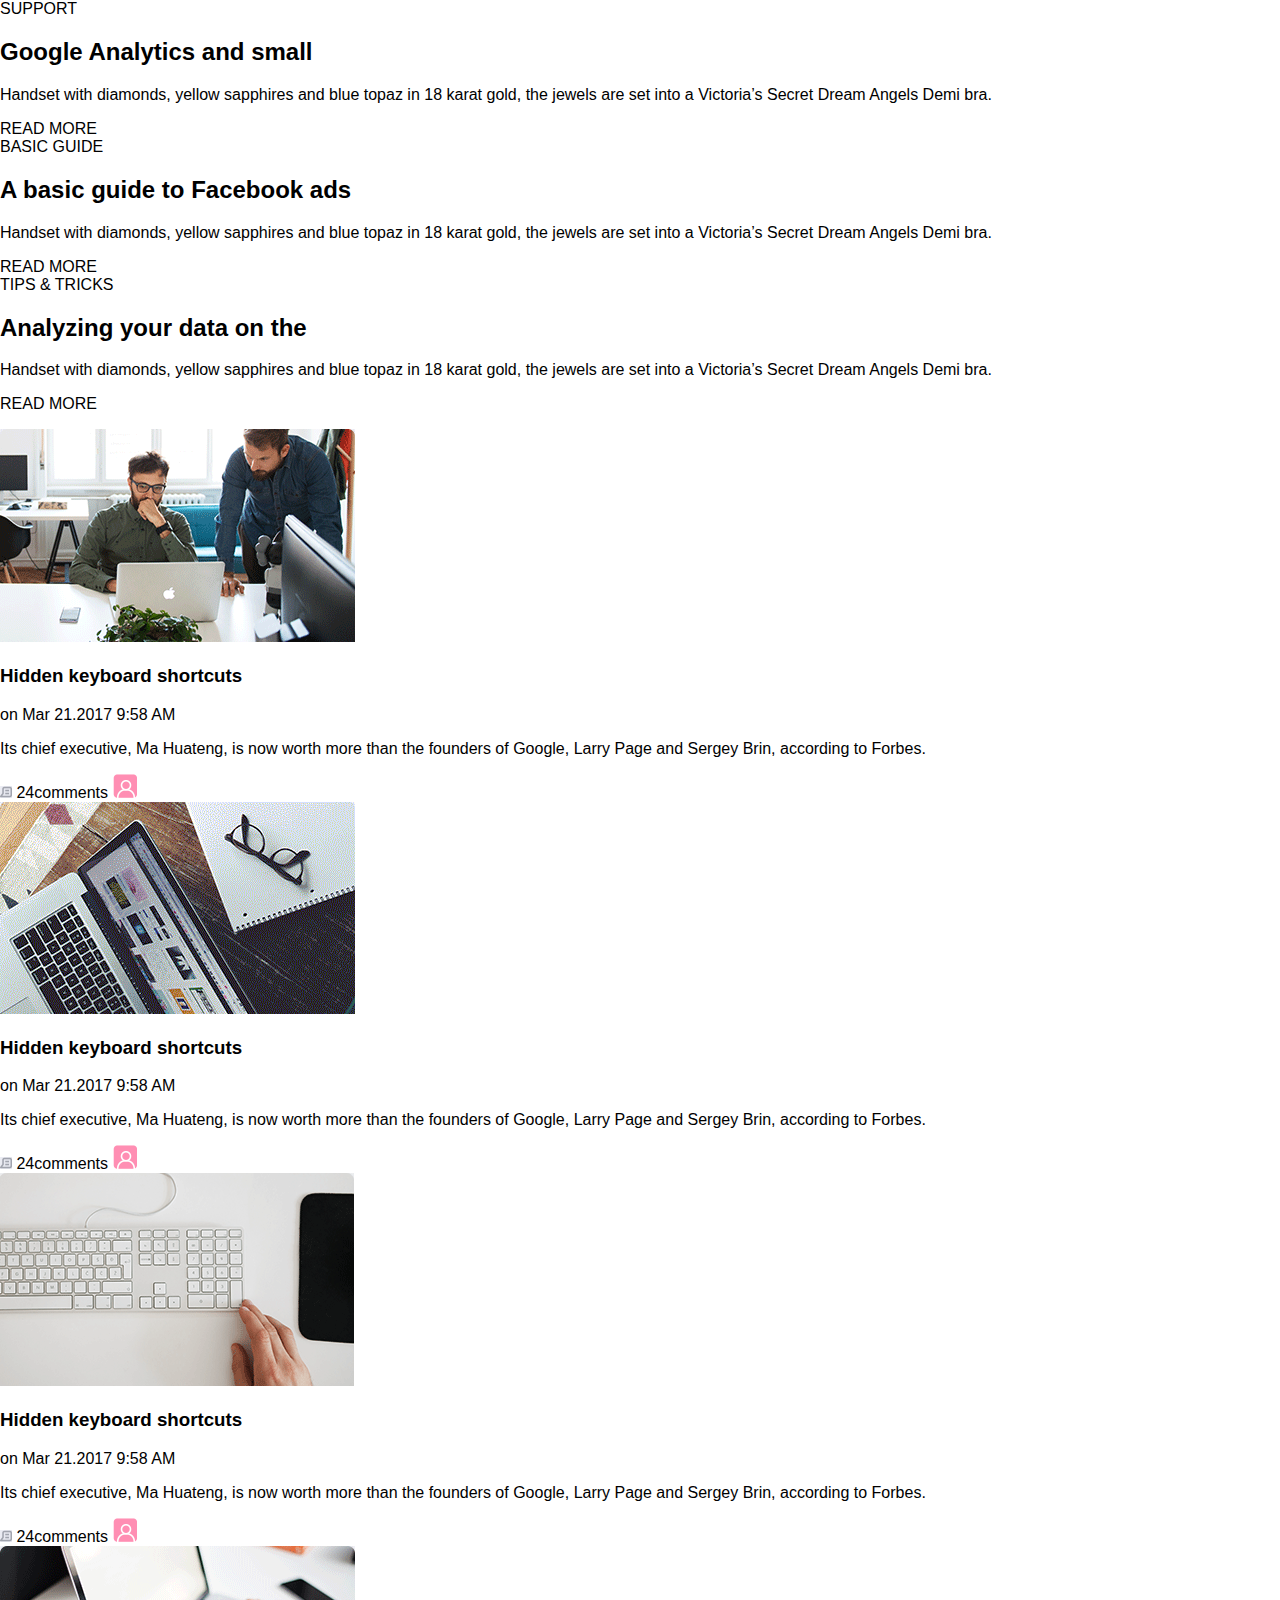
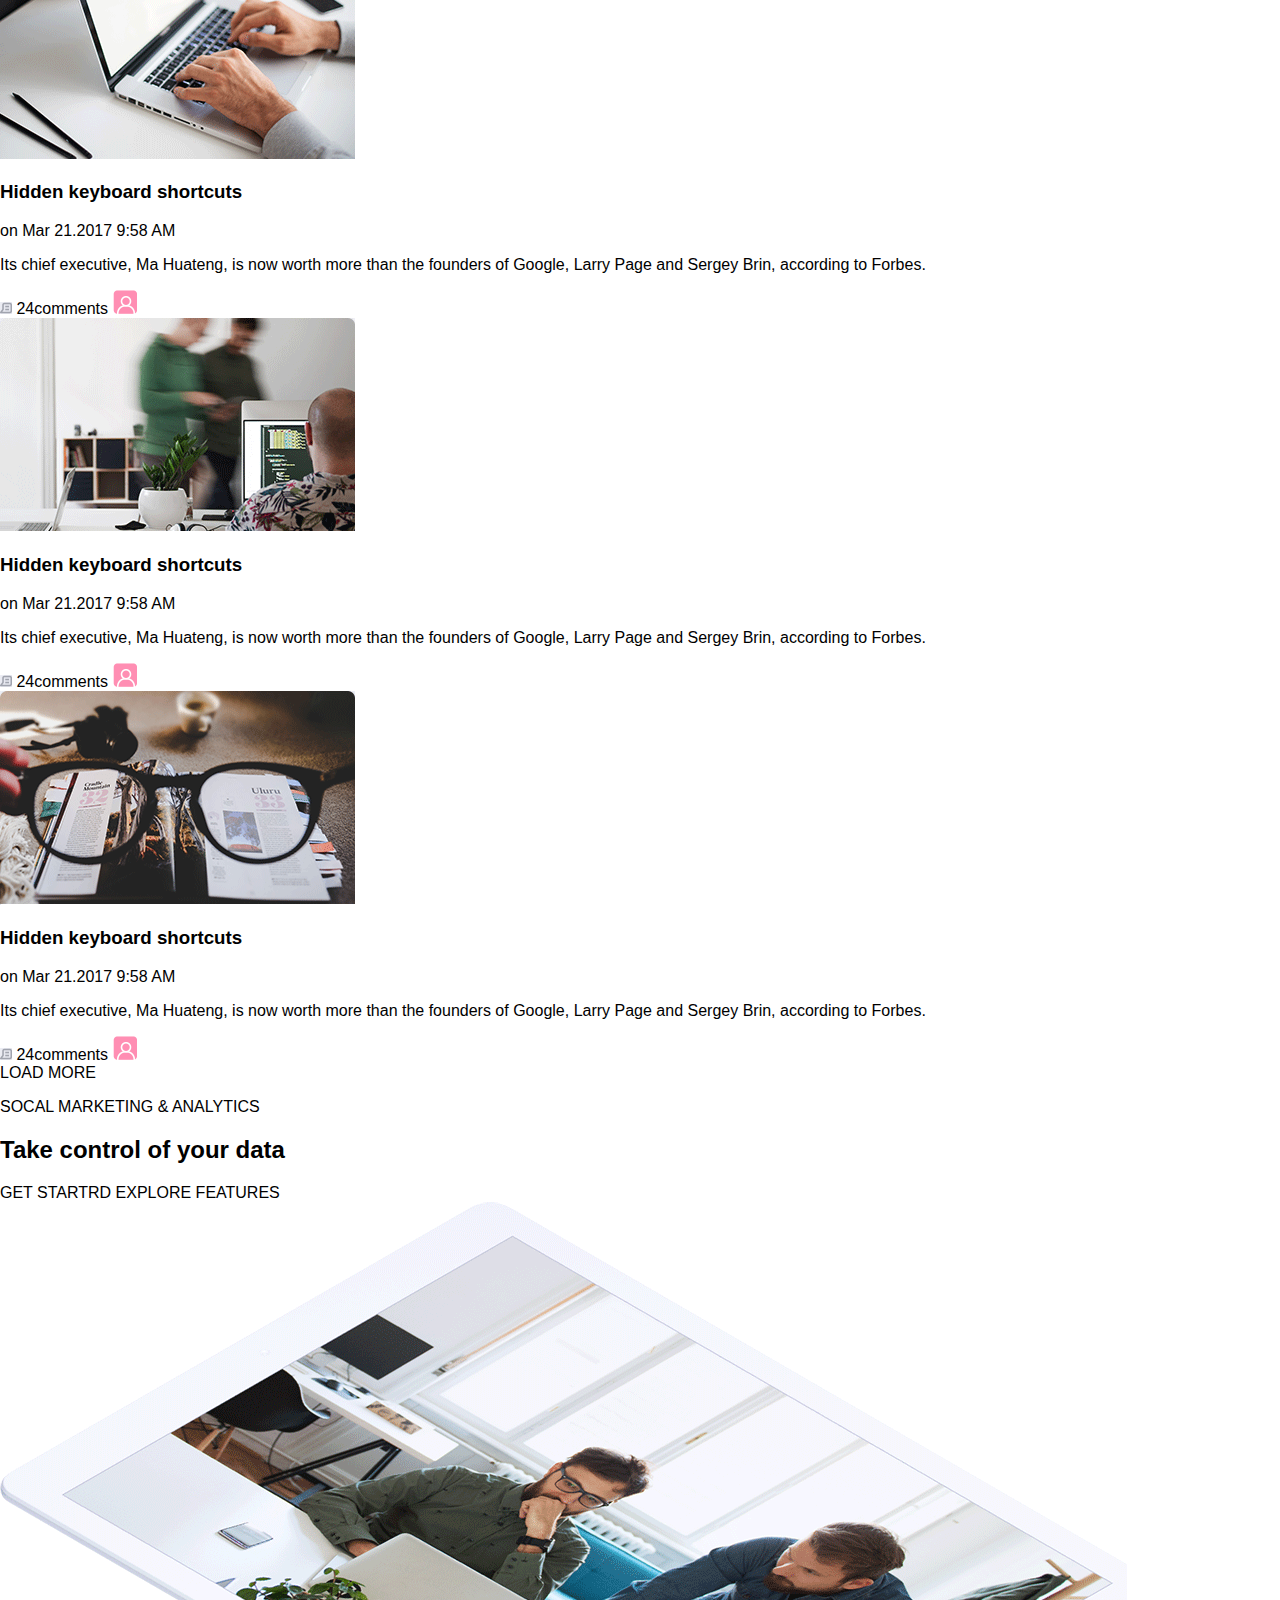
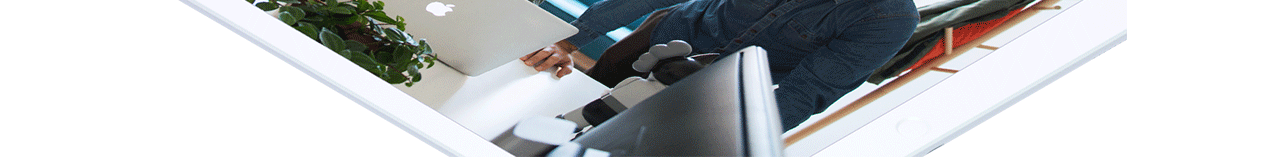
==== articels/index.html @ e7e97cd7 "完成articels静态页面" ====
<!DOCTYPE html>
<html lang="en">

<head>
    <meta charset="UTF-8">
    <meta name="viewport" content="width=device-width, initial-scale=1.0">
    <meta http-equiv="X-UA-Compatible" content="ie=edge">
    <title>Document</title>
    <link rel="stylesheet" href="../core/lib/normalize.css">
    <link rel="stylesheet/less" href="./index.less">
    <link rel="stylesheet/less" href="../core/style.less">
    <script src="../core/lib/less.min.js"></script>
    <script src="../core/lib/jquery-2.1.4.min.js"></script>
    <script src="../core/lib/underscore-min.js"></script>
    <script src="../core/lib/fun.js"></script>
    <script src="../core/lib/storingUser.js"></script>
    <script src="./index.js"></script>
</head>

<body>
<!-- 头部 -->
<header id="header"></header>
<!-- 轮播图 -->
<div class="slider">
    <div class="slider_content">
        <div class="part part1">
            <!-- 背景图片 -->
            <div class="part_text"><span>SUPPORT</span>
                <h2>Google Analytics and small</h2>
                <p>Handset with diamonds, yellow sapphires and blue topaz in 18 karat gold, the jewels are set into
                    a Victoria’s
                    Secret Dream Angels Demi bra.</p>
                <span>READ MORE</span></div>
        </div>
        <div class="part part2">
            <div class="part_text"><span>BASIC GUIDE</span>
                <h2>A basic guide to Facebook ads</h2>
                <p>Handset with diamonds, yellow sapphires and blue topaz in 18 karat gold, the jewels are set into
                    a Victoria’s
                    Secret Dream Angels Demi bra.</p>
                <span>READ MORE</span></div>
        </div>
        <div class="part part3">
            <div class="part_text"><span>TIPS & TRICKS</span>
                <h2>Analyzing your data on the</h2>
                <p>Handset with diamonds, yellow sapphires and blue topaz in 18 karat gold, the jewels are set into
                    a Victoria’s
                    Secret Dream Angels Demi bra.</p>
                <span>READ MORE</span></div>
        </div>
    </div>
    <div class="slider_controls">
        <ul>
            <li class="active"></li>
            <li></li>
            <li></li>
            <li></li>
        </ul>
    </div>
</div>
<!--内容-->
<div class="content">
    <!--案例-->
    <div class="case">
        <!--方案-->
        <div class="plan">
            <img src="images/content%20(6).png" alt="">
            <div class="plan_text"><h3>Hidden keyboard shortcuts</h3>
                <span>on Mar 21.2017 9:58 AM</span>
                <span></span>
                <p>Its chief executive, Ma Huateng, is now worth more than the founders of Google, Larry Page and Sergey
                    Brin, according to Forbes.</p>
                <img src="images/small.png" alt="">
                <span>24comments</span>
                <a href=""><img src="images/share.png" alt=""></a>
            </div>
        </div>

        <div class="plan">
            <img src="images/content%20(1).png" alt="">
            <div class="plan_text"><h3>Hidden keyboard shortcuts</h3>
                <span>on Mar 21.2017 9:58 AM</span>
                <span></span>
                <p>Its chief executive, Ma Huateng, is now worth more than the founders of Google, Larry Page and Sergey
                    Brin, according to Forbes.</p>
                <img src="images/small.png" alt="">
                <span>24comments</span>
                <a href=""><img src="images/share.png" alt=""></a>
            </div>
        </div>
        <div class="plan">
            <img src="images/content%20(2).png" alt="">
            <div class="plan_text"><h3>Hidden keyboard shortcuts</h3>
                <span>on Mar 21.2017 9:58 AM</span>
                <span></span>
                <p>Its chief executive, Ma Huateng, is now worth more than the founders of Google, Larry Page and Sergey
                    Brin, according to Forbes.</p>
                <img src="images/small.png" alt="">
                <span>24comments</span>
                <a href=""><img src="images/share.png" alt=""></a>
            </div>
        </div>
        <div class="plan">
            <img src="images/content%20(3).png" alt="">
            <div class="plan_text"><h3>Hidden keyboard shortcuts</h3>
                <span>on Mar 21.2017 9:58 AM</span>
                <span></span>
                <p>Its chief executive, Ma Huateng, is now worth more than the founders of Google, Larry Page and Sergey
                    Brin, according to Forbes.</p>
                <img src="images/small.png" alt="">
                <span>24comments</span>
                <a href=""><img src="images/share.png" alt=""></a>
            </div>
        </div>

        <div class="plan">
            <img src="images/content%20(4).png" alt="">
            <div class="plan_text"><h3>Hidden keyboard shortcuts</h3>
                <span>on Mar 21.2017 9:58 AM</span>
                <span></span>
                <p>Its chief executive, Ma Huateng, is now worth more than the founders of Google, Larry Page and Sergey
                    Brin, according to Forbes.</p>
                <img src="images/small.png" alt="">
                <span>24comments</span>
                <a href=""><img src="images/share.png" alt=""></a>
            </div>
        </div>
        <div class="plan">
            <img src="images/content%20(5).png" alt="">
            <div class="plan_text"><h3>Hidden keyboard shortcuts</h3>
                <span>on Mar 21.2017 9:58 AM</span>
                <span></span>
                <p>Its chief executive, Ma Huateng, is now worth more than the founders of Google, Larry Page and Sergey
                    Brin, according to Forbes.</p>
                <img src="images/small.png" alt="">
                <span>24comments</span>
                <a href=""><img src="images/share.png" alt=""></a>
            </div>
        </div>

        <a>LOAD MORE</a></div>
    <!--底部内容-->
    <div class="content_bottom">
        <div class="bottom_text"><p>SOCAL MARKETING & ANALYTICS</p>
            <h2>Take control of your data</h2>
            <span>GET STARTRD</span>
            <span>EXPLORE FEATURES</span></div>
        <img src="images/pad.png" alt="">
    </div>
</div>
<!-- 低部 -->
<footer id="footer"></footer>
</body>

</html>
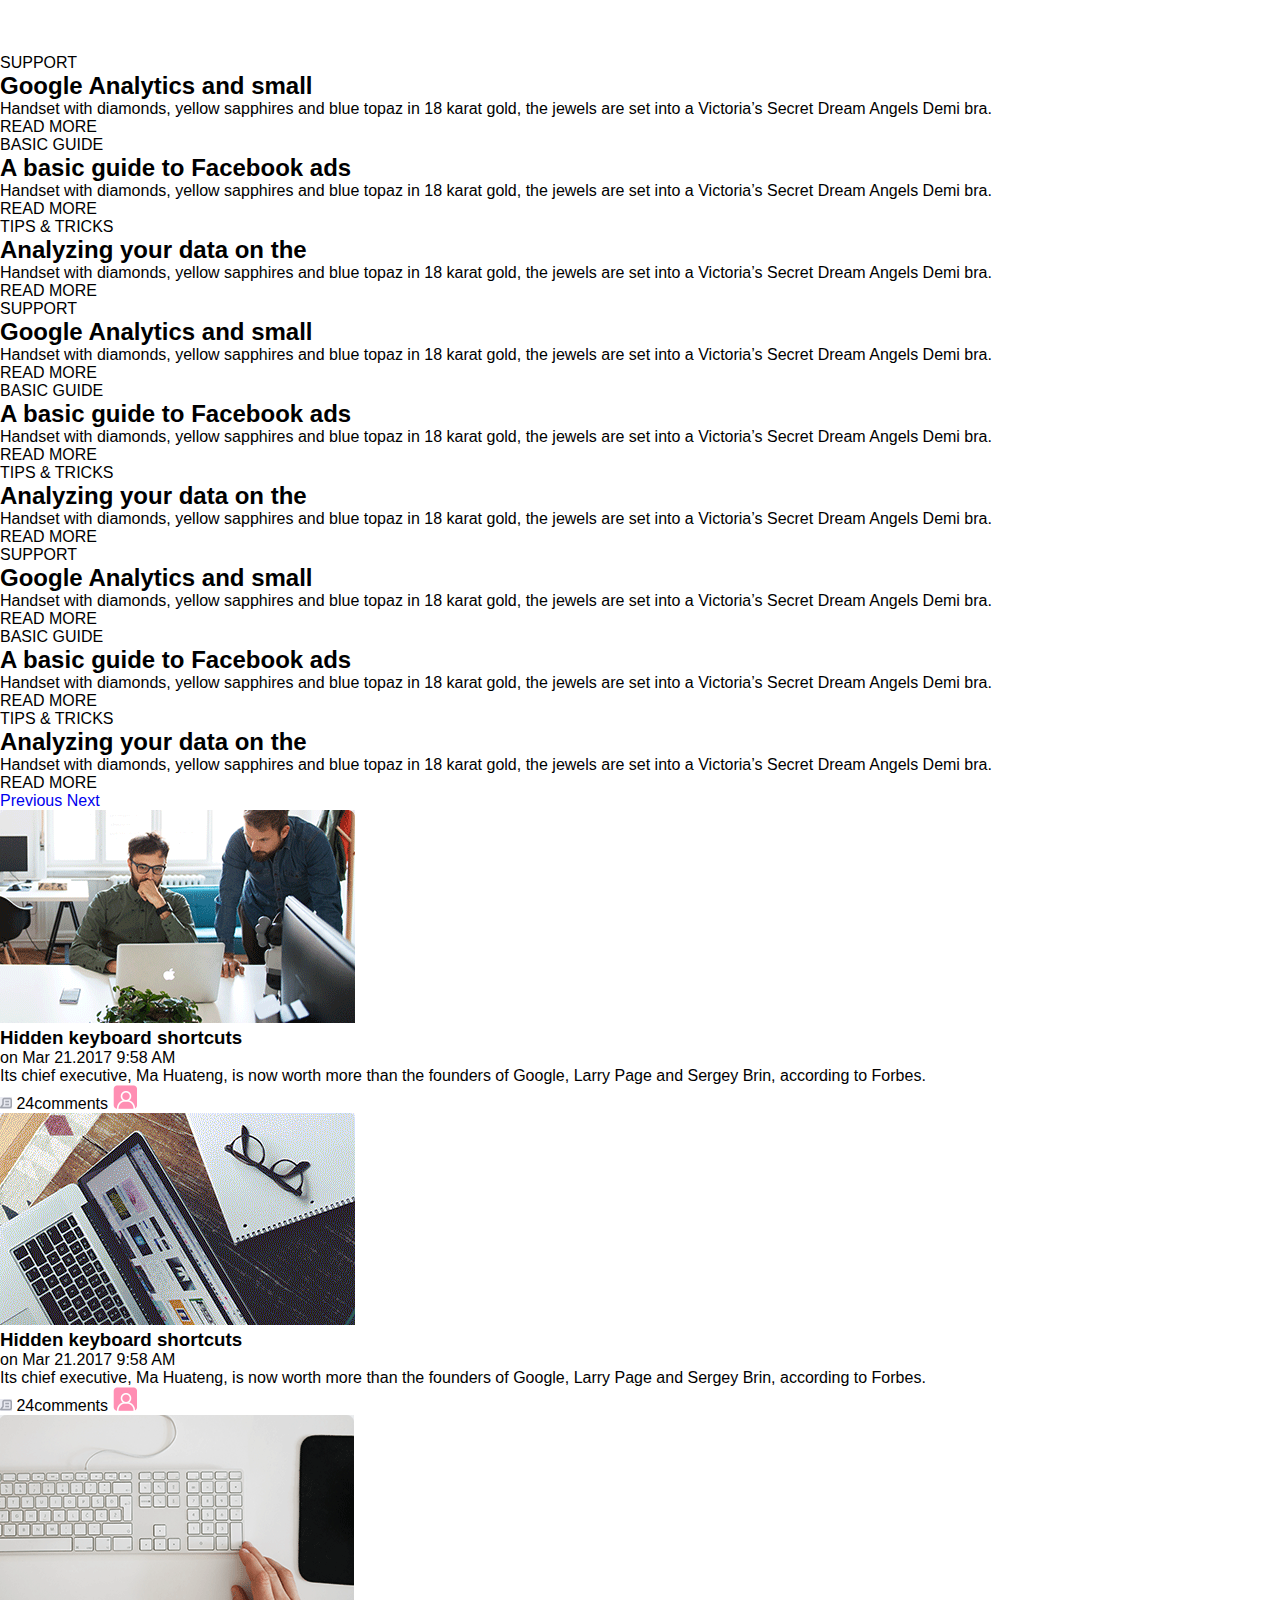
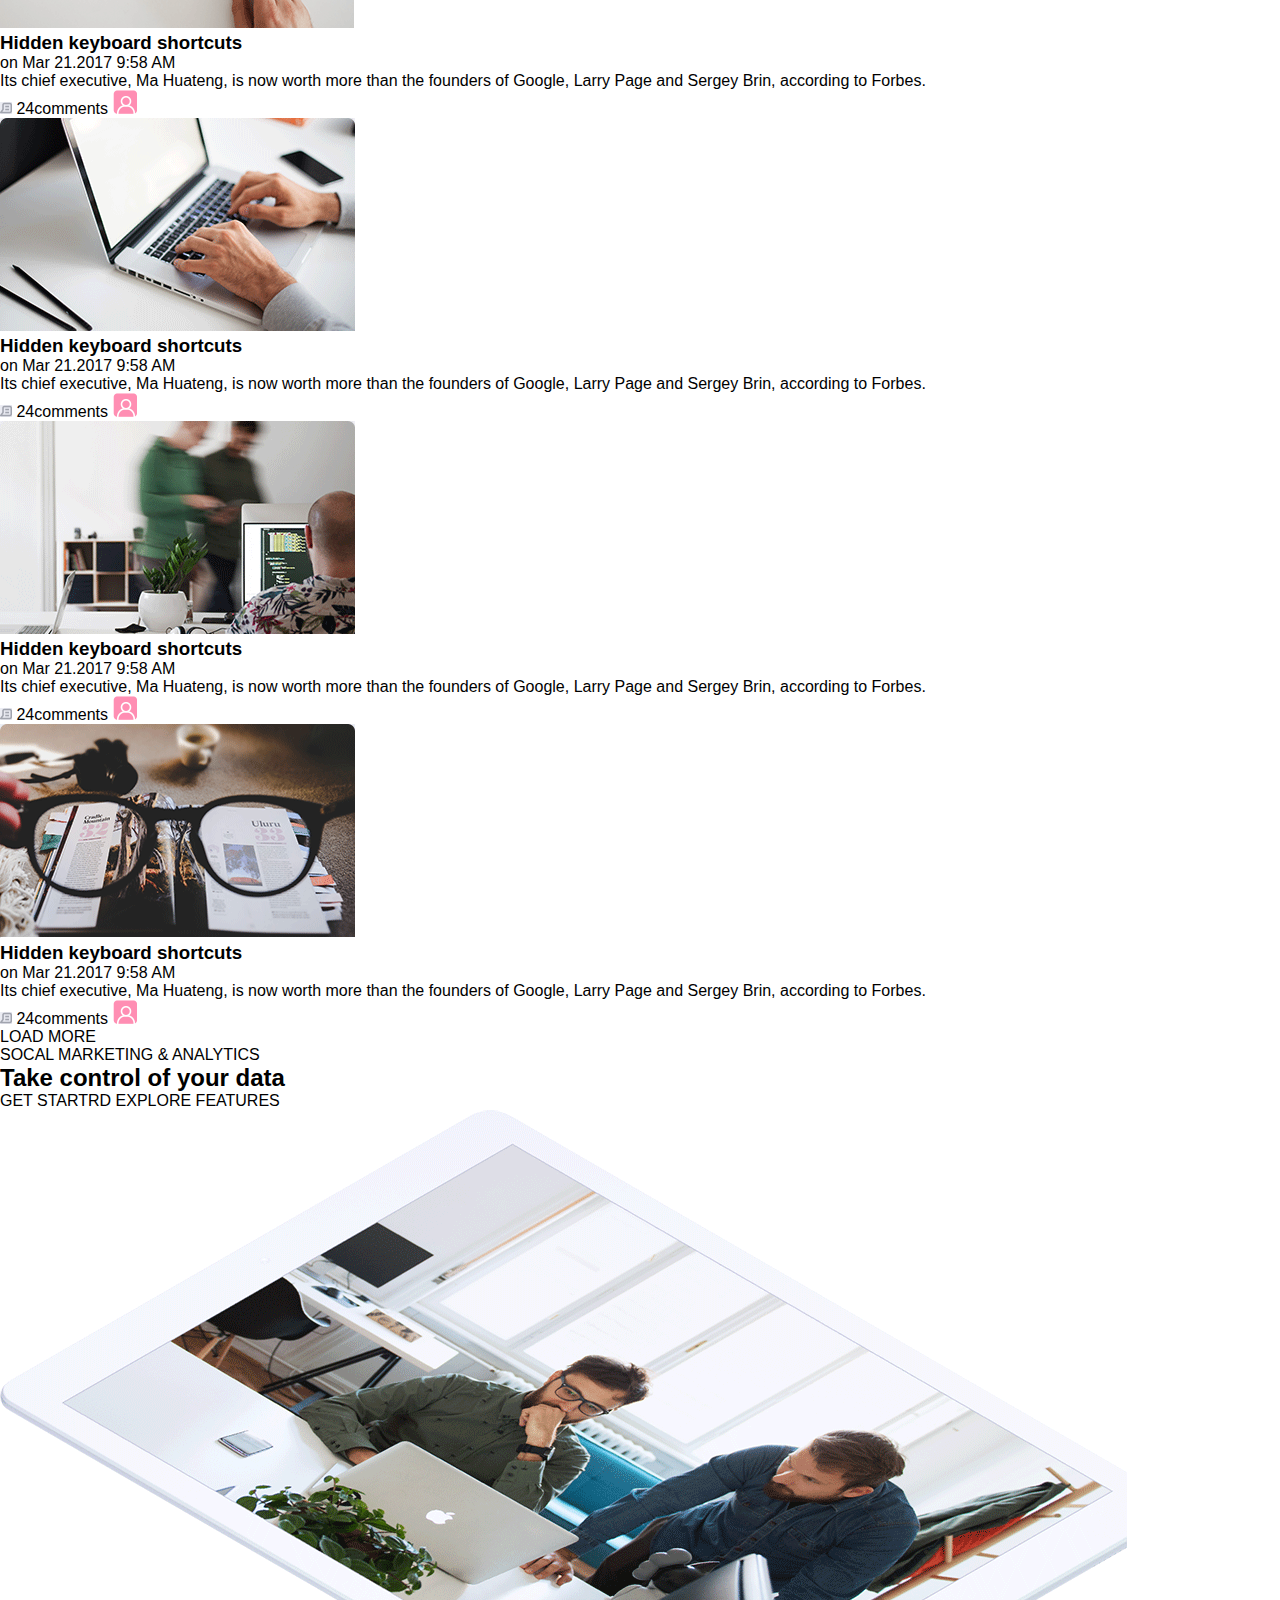
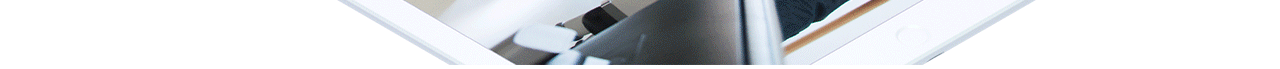
==== commit 364ad121: "添加了动画" ====
--- a/articels/index.html
+++ b/articels/index.html
@@ -5,61 +5,146 @@
     <meta charset="UTF-8">
     <meta name="viewport" content="width=device-width, initial-scale=1.0">
     <meta http-equiv="X-UA-Compatible" content="ie=edge">
-    <title>Document</title>
+    <title>Articels</title>
     <link rel="stylesheet" href="../core/lib/normalize.css">
     <link rel="stylesheet/less" href="./index.less">
     <link rel="stylesheet/less" href="../core/style.less">
+    <link rel="stylesheet" href="../core/lib/bootstrap.min.css">
     <script src="../core/lib/less.min.js"></script>
     <script src="../core/lib/jquery-2.1.4.min.js"></script>
     <script src="../core/lib/underscore-min.js"></script>
     <script src="../core/lib/fun.js"></script>
     <script src="../core/lib/storingUser.js"></script>
+    <script src="../core/lib/bootstrap.min.js"></script>
     <script src="./index.js"></script>
 </head>
 
 <body>
 <!-- 头部 -->
 <header id="header"></header>
-<!-- 轮播图 -->
-<div class="slider">
-    <div class="slider_content">
-        <div class="part part1">
-            <!-- 背景图片 -->
-            <div class="part_text"><span>SUPPORT</span>
-                <h2>Google Analytics and small</h2>
-                <p>Handset with diamonds, yellow sapphires and blue topaz in 18 karat gold, the jewels are set into
-                    a Victoria’s
-                    Secret Dream Angels Demi bra.</p>
-                <span>READ MORE</span></div>
-        </div>
-        <div class="part part2">
-            <div class="part_text"><span>BASIC GUIDE</span>
-                <h2>A basic guide to Facebook ads</h2>
-                <p>Handset with diamonds, yellow sapphires and blue topaz in 18 karat gold, the jewels are set into
-                    a Victoria’s
-                    Secret Dream Angels Demi bra.</p>
-                <span>READ MORE</span></div>
-        </div>
-        <div class="part part3">
-            <div class="part_text"><span>TIPS & TRICKS</span>
-                <h2>Analyzing your data on the</h2>
-                <p>Handset with diamonds, yellow sapphires and blue topaz in 18 karat gold, the jewels are set into
-                    a Victoria’s
-                    Secret Dream Angels Demi bra.</p>
-                <span>READ MORE</span></div>
-        </div>
-    </div>
-    <div class="slider_controls">
-        <ul>
-            <li class="active"></li>
-            <li></li>
-            <li></li>
-            <li></li>
-        </ul>
-    </div>
-</div>
+
 <!--内容-->
 <div class="content">
+    <!-- 轮播图 -->
+    <div id="carousel-example-generic" class="carousel slide" data-ride="carousel">
+        <!-- Indicators -->
+        <ol class="carousel-indicators">
+            <li data-target="#carousel-example-generic" data-slide-to="0" class="active"></li>
+            <li data-target="#carousel-example-generic" data-slide-to="1"></li>
+            <li data-target="#carousel-example-generic" data-slide-to="2"></li>
+        </ol>
+
+        <!-- Wrapper for slides -->
+        <div class="carousel-inner slider" role="listbox">
+            <div class="item slider_page active">
+                <div class="carousel-caption clearBt">
+                    <div class="part part1">
+                        <!-- 背景图片 -->
+                        <div class="part_text"><span>SUPPORT</span>
+                            <h2>Google Analytics and small</h2>
+                            <p>Handset with diamonds, yellow sapphires and blue topaz in 18 karat gold, the jewels are set
+                                into
+                                a Victoria’s
+                                Secret Dream Angels Demi bra.</p>
+                            <span>READ MORE</span></div>
+                    </div>
+                    <div class="part part2">
+                        <div class="part_text"><span>BASIC GUIDE</span>
+                            <h2>A basic guide to Facebook ads</h2>
+                            <p>Handset with diamonds, yellow sapphires and blue topaz in 18 karat gold, the jewels are set
+                                into
+                                a Victoria’s
+                                Secret Dream Angels Demi bra.</p>
+                            <span>READ MORE</span></div>
+                    </div>
+                    <div class="part part3">
+                        <div class="part_text"><span>TIPS & TRICKS</span>
+                            <h2>Analyzing your data on the</h2>
+                            <p>Handset with diamonds, yellow sapphires and blue topaz in 18 karat gold, the jewels are set
+                                into
+                                a Victoria’s
+                                Secret Dream Angels Demi bra.</p>
+                            <span>READ MORE</span></div>
+                    </div>
+                </div>
+            </div>
+            <div class="item slider_page">
+                <div class="carousel-caption clearBt">
+                    <div class="part part1">
+                        <!-- 背景图片 -->
+                        <div class="part_text"><span>SUPPORT</span>
+                            <h2>Google Analytics and small</h2>
+                            <p>Handset with diamonds, yellow sapphires and blue topaz in 18 karat gold, the jewels are set
+                                into
+                                a Victoria’s
+                                Secret Dream Angels Demi bra.</p>
+                            <span>READ MORE</span></div>
+                    </div>
+                    <div class="part part2">
+                        <div class="part_text"><span>BASIC GUIDE</span>
+                            <h2>A basic guide to Facebook ads</h2>
+                            <p>Handset with diamonds, yellow sapphires and blue topaz in 18 karat gold, the jewels are set
+                                into
+                                a Victoria’s
+                                Secret Dream Angels Demi bra.</p>
+                            <span>READ MORE</span></div>
+                    </div>
+                    <div class="part part3">
+                        <div class="part_text"><span>TIPS & TRICKS</span>
+                            <h2>Analyzing your data on the</h2>
+                            <p>Handset with diamonds, yellow sapphires and blue topaz in 18 karat gold, the jewels are set
+                                into
+                                a Victoria’s
+                                Secret Dream Angels Demi bra.</p>
+                            <span>READ MORE</span></div>
+                    </div>
+                </div>
+            </div>
+            <div class="item slider_page">
+                <div class="carousel-caption clearBt">
+                    <div class="part part1">
+                        <!-- 背景图片 -->
+                        <div class="part_text"><span>SUPPORT</span>
+                            <h2>Google Analytics and small</h2>
+                            <p>Handset with diamonds, yellow sapphires and blue topaz in 18 karat gold, the jewels are set
+                                into
+                                a Victoria’s
+                                Secret Dream Angels Demi bra.</p>
+                            <span>READ MORE</span></div>
+                    </div>
+                    <div class="part part2">
+                        <div class="part_text"><span>BASIC GUIDE</span>
+                            <h2>A basic guide to Facebook ads</h2>
+                            <p>Handset with diamonds, yellow sapphires and blue topaz in 18 karat gold, the jewels are set
+                                into
+                                a Victoria’s
+                                Secret Dream Angels Demi bra.</p>
+                            <span>READ MORE</span></div>
+                    </div>
+                    <div class="part part3">
+                        <div class="part_text"><span>TIPS & TRICKS</span>
+                            <h2>Analyzing your data on the</h2>
+                            <p>Handset with diamonds, yellow sapphires and blue topaz in 18 karat gold, the jewels are set
+                                into
+                                a Victoria’s
+                                Secret Dream Angels Demi bra.</p>
+                            <span>READ MORE</span></div>
+                    </div>
+                </div>
+            </div>
+        </div>
+
+        <!-- Controls -->
+        <a class="left carousel-control  slider_dir" href="#carousel-example-generic" role="button" data-slide="prev">
+            <span class="glyphicon glyphicon-chevron-left" aria-hidden="true"></span>
+            <span class="sr-only">Previous</span>
+        </a>
+        <a class="right carousel-control  slider_dir" href="#carousel-example-generic" role="button" data-slide="next">
+            <span class="glyphicon glyphicon-chevron-right" aria-hidden="true"></span>
+            <span class="sr-only">Next</span>
+        </a>
+    </div>
+
     <!--案例-->
     <div class="case">
         <!--方案-->
@@ -68,8 +153,7 @@
             <div class="plan_text"><h3>Hidden keyboard shortcuts</h3>
                 <span>on Mar 21.2017 9:58 AM</span>
                 <span></span>
-                <p>Its chief executive, Ma Huateng, is now worth more than the founders of Google, Larry Page and Sergey
-                    Brin, according to Forbes.</p>
+                <p>Its chief executive, Ma Huateng, is now worth more than the founders of Google, Larry Page and Sergey Brin, according to Forbes.</p>
                 <img src="images/small.png" alt="">
                 <span>24comments</span>
                 <a href=""><img src="images/share.png" alt=""></a>
@@ -81,8 +165,7 @@
             <div class="plan_text"><h3>Hidden keyboard shortcuts</h3>
                 <span>on Mar 21.2017 9:58 AM</span>
                 <span></span>
-                <p>Its chief executive, Ma Huateng, is now worth more than the founders of Google, Larry Page and Sergey
-                    Brin, according to Forbes.</p>
+                <p>Its chief executive, Ma Huateng, is now worth more than the founders of Google, Larry Page and Sergey Brin, according to Forbes.</p>
                 <img src="images/small.png" alt="">
                 <span>24comments</span>
                 <a href=""><img src="images/share.png" alt=""></a>
@@ -93,8 +176,7 @@
             <div class="plan_text"><h3>Hidden keyboard shortcuts</h3>
                 <span>on Mar 21.2017 9:58 AM</span>
                 <span></span>
-                <p>Its chief executive, Ma Huateng, is now worth more than the founders of Google, Larry Page and Sergey
-                    Brin, according to Forbes.</p>
+                <p>Its chief executive, Ma Huateng, is now worth more than the founders of Google, Larry Page and Sergey Brin, according to Forbes.</p>
                 <img src="images/small.png" alt="">
                 <span>24comments</span>
                 <a href=""><img src="images/share.png" alt=""></a>
@@ -105,8 +187,7 @@
             <div class="plan_text"><h3>Hidden keyboard shortcuts</h3>
                 <span>on Mar 21.2017 9:58 AM</span>
                 <span></span>
-                <p>Its chief executive, Ma Huateng, is now worth more than the founders of Google, Larry Page and Sergey
-                    Brin, according to Forbes.</p>
+                <p>Its chief executive, Ma Huateng, is now worth more than the founders of Google, Larry Page and Sergey Brin, according to Forbes.</p>
                 <img src="images/small.png" alt="">
                 <span>24comments</span>
                 <a href=""><img src="images/share.png" alt=""></a>
@@ -118,8 +199,7 @@
             <div class="plan_text"><h3>Hidden keyboard shortcuts</h3>
                 <span>on Mar 21.2017 9:58 AM</span>
                 <span></span>
-                <p>Its chief executive, Ma Huateng, is now worth more than the founders of Google, Larry Page and Sergey
-                    Brin, according to Forbes.</p>
+                <p>Its chief executive, Ma Huateng, is now worth more than the founders of Google, Larry Page and Sergey Brin, according to Forbes.</p>
                 <img src="images/small.png" alt="">
                 <span>24comments</span>
                 <a href=""><img src="images/share.png" alt=""></a>
@@ -130,8 +210,7 @@
             <div class="plan_text"><h3>Hidden keyboard shortcuts</h3>
                 <span>on Mar 21.2017 9:58 AM</span>
                 <span></span>
-                <p>Its chief executive, Ma Huateng, is now worth more than the founders of Google, Larry Page and Sergey
-                    Brin, according to Forbes.</p>
+                <p>Its chief executive, Ma Huateng, is now worth more than the founders of Google, Larry Page and Sergey Brin, according to Forbes.</p>
                 <img src="images/small.png" alt="">
                 <span>24comments</span>
                 <a href=""><img src="images/share.png" alt=""></a>
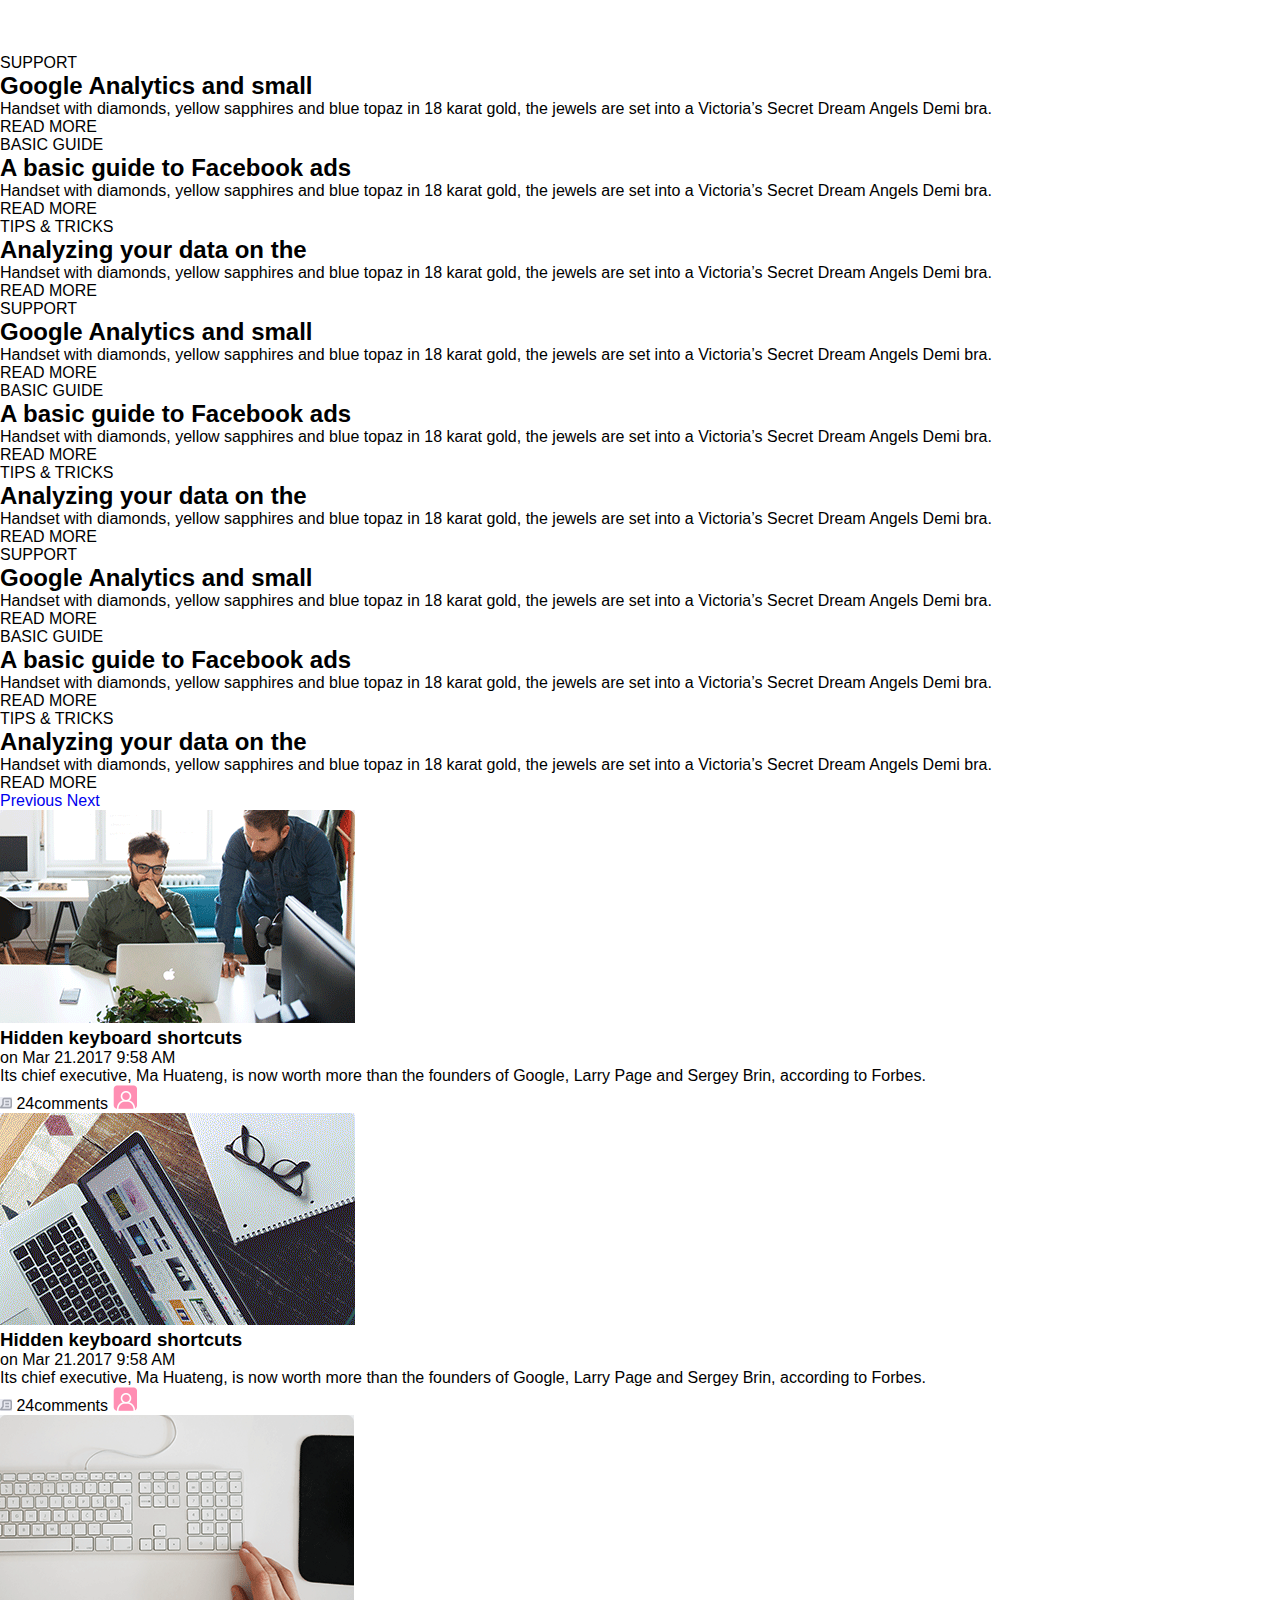
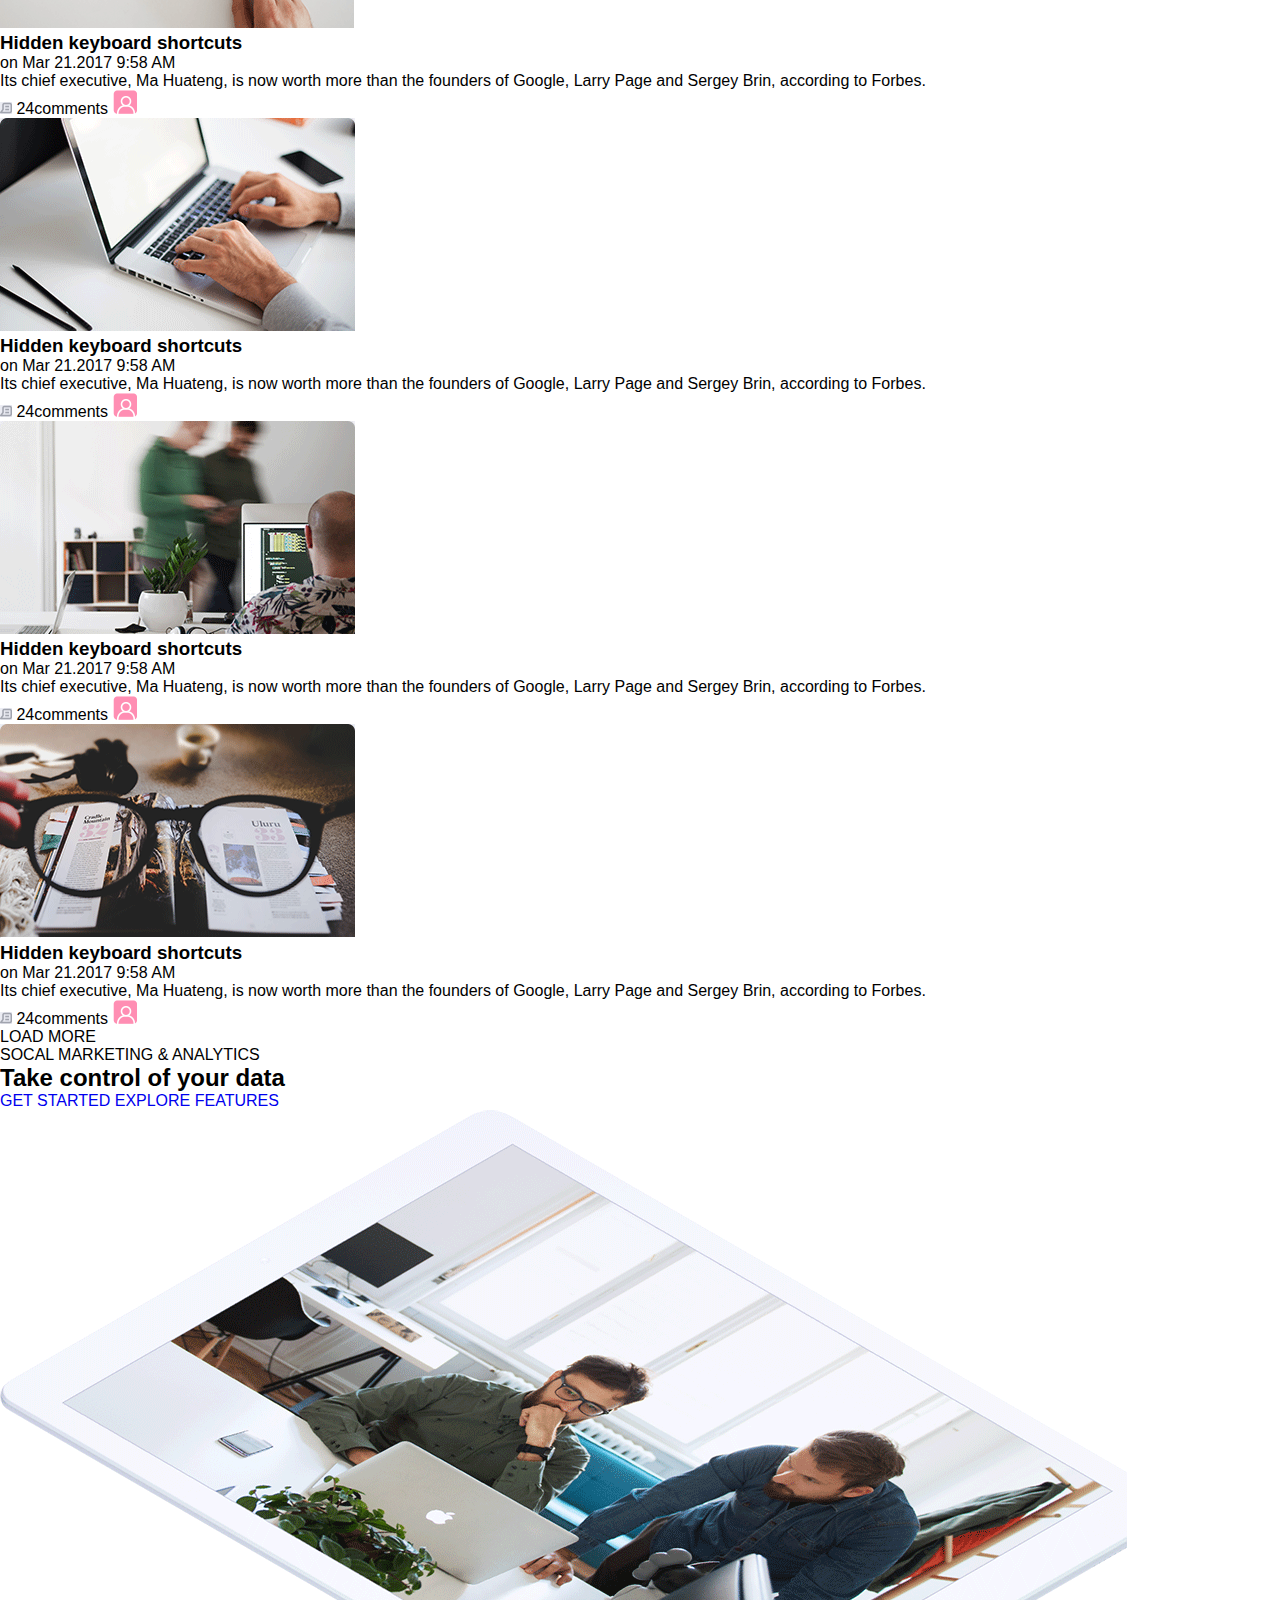
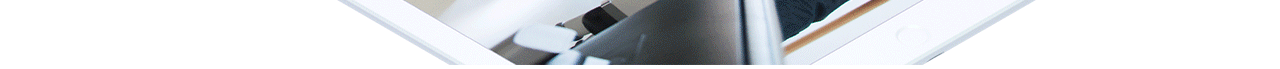
==== commit e3d5fabf: "实现部分页面跳转&get页面" ====
--- a/articels/index.html
+++ b/articels/index.html
@@ -42,7 +42,8 @@
                         <!-- 背景图片 -->
                         <div class="part_text"><span>SUPPORT</span>
                             <h2>Google Analytics and small</h2>
-                            <p>Handset with diamonds, yellow sapphires and blue topaz in 18 karat gold, the jewels are set
+                            <p>Handset with diamonds, yellow sapphires and blue topaz in 18 karat gold, the jewels are
+                                set
                                 into
                                 a Victoria’s
                                 Secret Dream Angels Demi bra.</p>
@@ -51,7 +52,8 @@
                     <div class="part part2">
                         <div class="part_text"><span>BASIC GUIDE</span>
                             <h2>A basic guide to Facebook ads</h2>
-                            <p>Handset with diamonds, yellow sapphires and blue topaz in 18 karat gold, the jewels are set
+                            <p>Handset with diamonds, yellow sapphires and blue topaz in 18 karat gold, the jewels are
+                                set
                                 into
                                 a Victoria’s
                                 Secret Dream Angels Demi bra.</p>
@@ -60,7 +62,8 @@
                     <div class="part part3">
                         <div class="part_text"><span>TIPS & TRICKS</span>
                             <h2>Analyzing your data on the</h2>
-                            <p>Handset with diamonds, yellow sapphires and blue topaz in 18 karat gold, the jewels are set
+                            <p>Handset with diamonds, yellow sapphires and blue topaz in 18 karat gold, the jewels are
+                                set
                                 into
                                 a Victoria’s
                                 Secret Dream Angels Demi bra.</p>
@@ -74,7 +77,8 @@
                         <!-- 背景图片 -->
                         <div class="part_text"><span>SUPPORT</span>
                             <h2>Google Analytics and small</h2>
-                            <p>Handset with diamonds, yellow sapphires and blue topaz in 18 karat gold, the jewels are set
+                            <p>Handset with diamonds, yellow sapphires and blue topaz in 18 karat gold, the jewels are
+                                set
                                 into
                                 a Victoria’s
                                 Secret Dream Angels Demi bra.</p>
@@ -83,7 +87,8 @@
                     <div class="part part2">
                         <div class="part_text"><span>BASIC GUIDE</span>
                             <h2>A basic guide to Facebook ads</h2>
-                            <p>Handset with diamonds, yellow sapphires and blue topaz in 18 karat gold, the jewels are set
+                            <p>Handset with diamonds, yellow sapphires and blue topaz in 18 karat gold, the jewels are
+                                set
                                 into
                                 a Victoria’s
                                 Secret Dream Angels Demi bra.</p>
@@ -92,7 +97,8 @@
                     <div class="part part3">
                         <div class="part_text"><span>TIPS & TRICKS</span>
                             <h2>Analyzing your data on the</h2>
-                            <p>Handset with diamonds, yellow sapphires and blue topaz in 18 karat gold, the jewels are set
+                            <p>Handset with diamonds, yellow sapphires and blue topaz in 18 karat gold, the jewels are
+                                set
                                 into
                                 a Victoria’s
                                 Secret Dream Angels Demi bra.</p>
@@ -106,7 +112,8 @@
                         <!-- 背景图片 -->
                         <div class="part_text"><span>SUPPORT</span>
                             <h2>Google Analytics and small</h2>
-                            <p>Handset with diamonds, yellow sapphires and blue topaz in 18 karat gold, the jewels are set
+                            <p>Handset with diamonds, yellow sapphires and blue topaz in 18 karat gold, the jewels are
+                                set
                                 into
                                 a Victoria’s
                                 Secret Dream Angels Demi bra.</p>
@@ -115,7 +122,8 @@
                     <div class="part part2">
                         <div class="part_text"><span>BASIC GUIDE</span>
                             <h2>A basic guide to Facebook ads</h2>
-                            <p>Handset with diamonds, yellow sapphires and blue topaz in 18 karat gold, the jewels are set
+                            <p>Handset with diamonds, yellow sapphires and blue topaz in 18 karat gold, the jewels are
+                                set
                                 into
                                 a Victoria’s
                                 Secret Dream Angels Demi bra.</p>
@@ -124,7 +132,8 @@
                     <div class="part part3">
                         <div class="part_text"><span>TIPS & TRICKS</span>
                             <h2>Analyzing your data on the</h2>
-                            <p>Handset with diamonds, yellow sapphires and blue topaz in 18 karat gold, the jewels are set
+                            <p>Handset with diamonds, yellow sapphires and blue topaz in 18 karat gold, the jewels are
+                                set
                                 into
                                 a Victoria’s
                                 Secret Dream Angels Demi bra.</p>
@@ -148,82 +157,91 @@
     <!--案例-->
     <div class="case">
         <!--方案-->
-        <div class="plan">
-            <img src="images/content%20(6).png" alt="">
-            <div class="plan_text"><h3>Hidden keyboard shortcuts</h3>
-                <span>on Mar 21.2017 9:58 AM</span>
-                <span></span>
-                <p>Its chief executive, Ma Huateng, is now worth more than the founders of Google, Larry Page and Sergey Brin, according to Forbes.</p>
-                <img src="images/small.png" alt="">
-                <span>24comments</span>
-                <a href=""><img src="images/share.png" alt=""></a>
+        <div class="case_data">
+            <div class="plan">
+                <img src="images/content%20(6).png" alt="">
+                <div class="plan_text"><h3>Hidden keyboard shortcuts</h3>
+                    <span>on Mar 21.2017 9:58 AM</span>
+                    <span></span>
+                    <p>Its chief executive, Ma Huateng, is now worth more than the founders of Google, Larry Page and
+                        Sergey Brin, according to Forbes.</p>
+                    <img src="images/small.png" alt="">
+                    <span>24comments</span>
+                    <a href=""><img src="images/share.png" alt=""></a>
+                </div>
+            </div>
+
+            <div class="plan">
+                <img src="images/content%20(1).png" alt="">
+                <div class="plan_text"><h3>Hidden keyboard shortcuts</h3>
+                    <span>on Mar 21.2017 9:58 AM</span>
+                    <span></span>
+                    <p>Its chief executive, Ma Huateng, is now worth more than the founders of Google, Larry Page and
+                        Sergey Brin, according to Forbes.</p>
+                    <img src="images/small.png" alt="">
+                    <span>24comments</span>
+                    <a href=""><img src="images/share.png" alt=""></a>
+                </div>
+            </div>
+            <div class="plan">
+                <img src="images/content%20(2).png" alt="">
+                <div class="plan_text"><h3>Hidden keyboard shortcuts</h3>
+                    <span>on Mar 21.2017 9:58 AM</span>
+                    <span></span>
+                    <p>Its chief executive, Ma Huateng, is now worth more than the founders of Google, Larry Page and
+                        Sergey Brin, according to Forbes.</p>
+                    <img src="images/small.png" alt="">
+                    <span>24comments</span>
+                    <a href=""><img src="images/share.png" alt=""></a>
+                </div>
+            </div>
+            <div class="plan">
+                <img src="images/content%20(3).png" alt="">
+                <div class="plan_text"><h3>Hidden keyboard shortcuts</h3>
+                    <span>on Mar 21.2017 9:58 AM</span>
+                    <span></span>
+                    <p>Its chief executive, Ma Huateng, is now worth more than the founders of Google, Larry Page and
+                        Sergey Brin, according to Forbes.</p>
+                    <img src="images/small.png" alt="">
+                    <span>24comments</span>
+                    <a href=""><img src="images/share.png" alt=""></a>
+                </div>
+            </div>
+
+            <div class="plan">
+                <img src="images/content%20(4).png" alt="">
+                <div class="plan_text"><h3>Hidden keyboard shortcuts</h3>
+                    <span>on Mar 21.2017 9:58 AM</span>
+                    <span></span>
+                    <p>Its chief executive, Ma Huateng, is now worth more than the founders of Google, Larry Page and
+                        Sergey Brin, according to Forbes.</p>
+                    <img src="images/small.png" alt="">
+                    <span>24comments</span>
+                    <a href=""><img src="images/share.png" alt=""></a>
+                </div>
+            </div>
+            <div class="plan">
+                <img src="images/content%20(5).png" alt="">
+                <div class="plan_text"><h3>Hidden keyboard shortcuts</h3>
+                    <span>on Mar 21.2017 9:58 AM</span>
+                    <span></span>
+                    <p>Its chief executive, Ma Huateng, is now worth more than the founders of Google, Larry Page and
+                        Sergey Brin, according to Forbes.</p>
+                    <img src="images/small.png" alt="">
+                    <span>24comments</span>
+                    <a href=""><img src="images/share.png" alt=""></a>
+                </div>
             </div>
         </div>
 
-        <div class="plan">
-            <img src="images/content%20(1).png" alt="">
-            <div class="plan_text"><h3>Hidden keyboard shortcuts</h3>
-                <span>on Mar 21.2017 9:58 AM</span>
-                <span></span>
-                <p>Its chief executive, Ma Huateng, is now worth more than the founders of Google, Larry Page and Sergey Brin, according to Forbes.</p>
-                <img src="images/small.png" alt="">
-                <span>24comments</span>
-                <a href=""><img src="images/share.png" alt=""></a>
-            </div>
-        </div>
-        <div class="plan">
-            <img src="images/content%20(2).png" alt="">
-            <div class="plan_text"><h3>Hidden keyboard shortcuts</h3>
-                <span>on Mar 21.2017 9:58 AM</span>
-                <span></span>
-                <p>Its chief executive, Ma Huateng, is now worth more than the founders of Google, Larry Page and Sergey Brin, according to Forbes.</p>
-                <img src="images/small.png" alt="">
-                <span>24comments</span>
-                <a href=""><img src="images/share.png" alt=""></a>
-            </div>
-        </div>
-        <div class="plan">
-            <img src="images/content%20(3).png" alt="">
-            <div class="plan_text"><h3>Hidden keyboard shortcuts</h3>
-                <span>on Mar 21.2017 9:58 AM</span>
-                <span></span>
-                <p>Its chief executive, Ma Huateng, is now worth more than the founders of Google, Larry Page and Sergey Brin, according to Forbes.</p>
-                <img src="images/small.png" alt="">
-                <span>24comments</span>
-                <a href=""><img src="images/share.png" alt=""></a>
-            </div>
-        </div>
-
-        <div class="plan">
-            <img src="images/content%20(4).png" alt="">
-            <div class="plan_text"><h3>Hidden keyboard shortcuts</h3>
-                <span>on Mar 21.2017 9:58 AM</span>
-                <span></span>
-                <p>Its chief executive, Ma Huateng, is now worth more than the founders of Google, Larry Page and Sergey Brin, according to Forbes.</p>
-                <img src="images/small.png" alt="">
-                <span>24comments</span>
-                <a href=""><img src="images/share.png" alt=""></a>
-            </div>
-        </div>
-        <div class="plan">
-            <img src="images/content%20(5).png" alt="">
-            <div class="plan_text"><h3>Hidden keyboard shortcuts</h3>
-                <span>on Mar 21.2017 9:58 AM</span>
-                <span></span>
-                <p>Its chief executive, Ma Huateng, is now worth more than the founders of Google, Larry Page and Sergey Brin, according to Forbes.</p>
-                <img src="images/small.png" alt="">
-                <span>24comments</span>
-                <a href=""><img src="images/share.png" alt=""></a>
-            </div>
-        </div>
-
-        <a>LOAD MORE</a></div>
+        <a id="loadMore">LOAD MORE</a></div>
     <!--底部内容-->
     <div class="content_bottom">
         <div class="bottom_text"><p>SOCAL MARKETING & ANALYTICS</p>
             <h2>Take control of your data</h2>
-            <span>GET STARTRD</span>
-            <span>EXPLORE FEATURES</span></div>
+            <a href="../getStarted/index.html" target="_blank"><span>GET STARTED</span></a>
+            <a href="../getStarted/index.html" target="_blank"><span id="toto">EXPLORE FEATURES</span></a>
+        </div>
         <img src="images/pad.png" alt="">
     </div>
 </div>
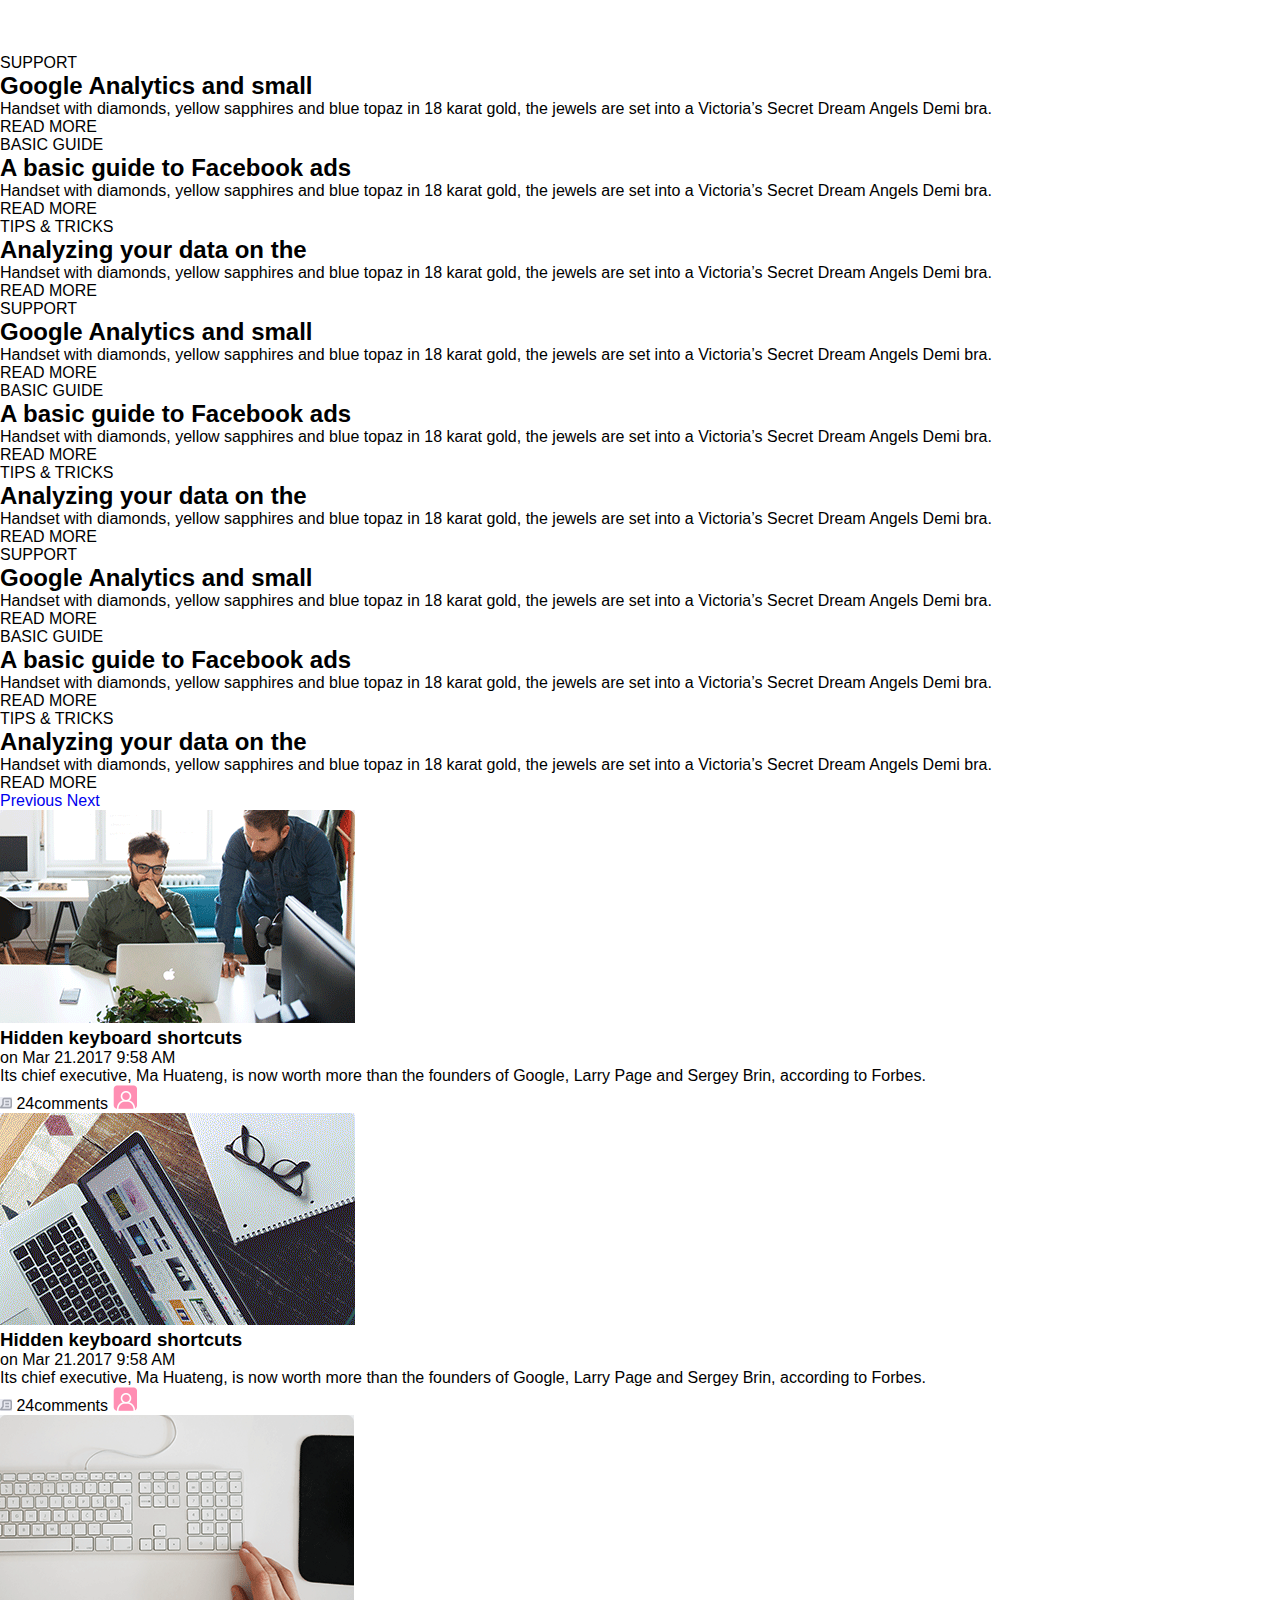
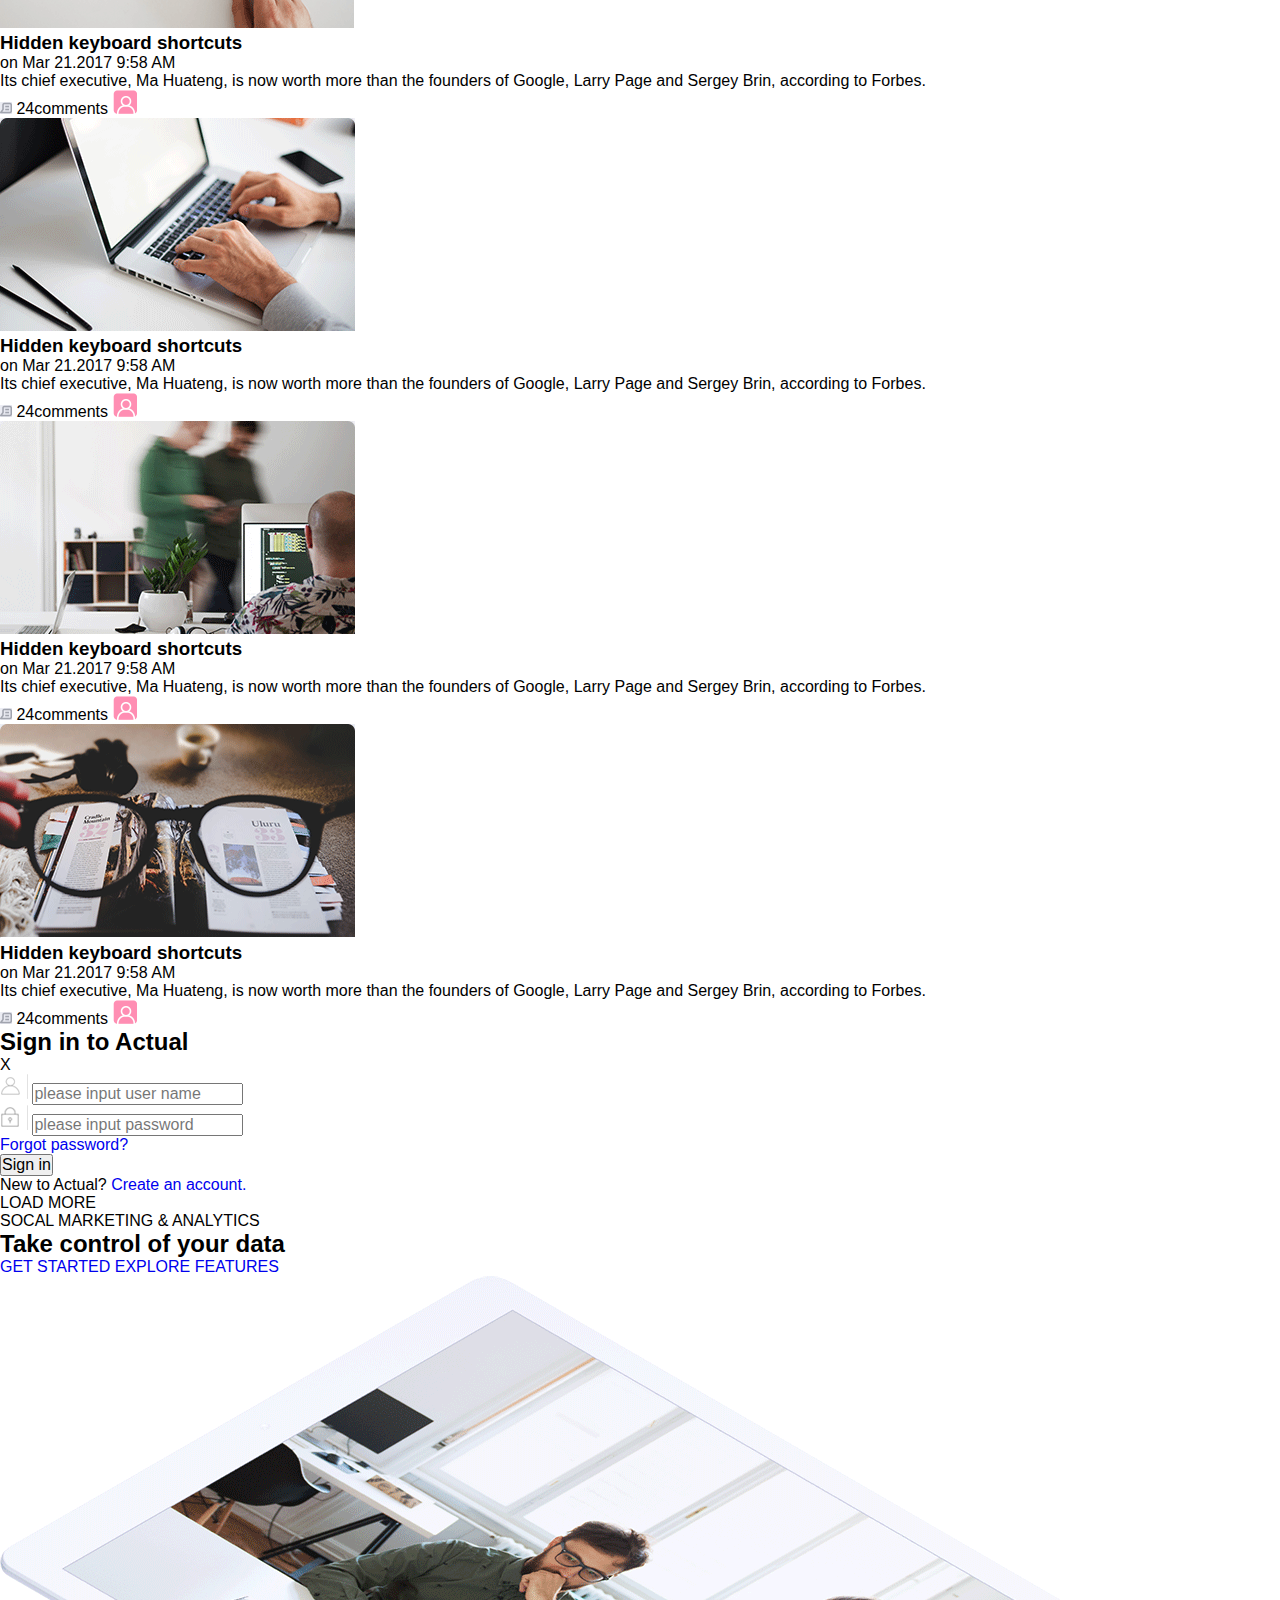
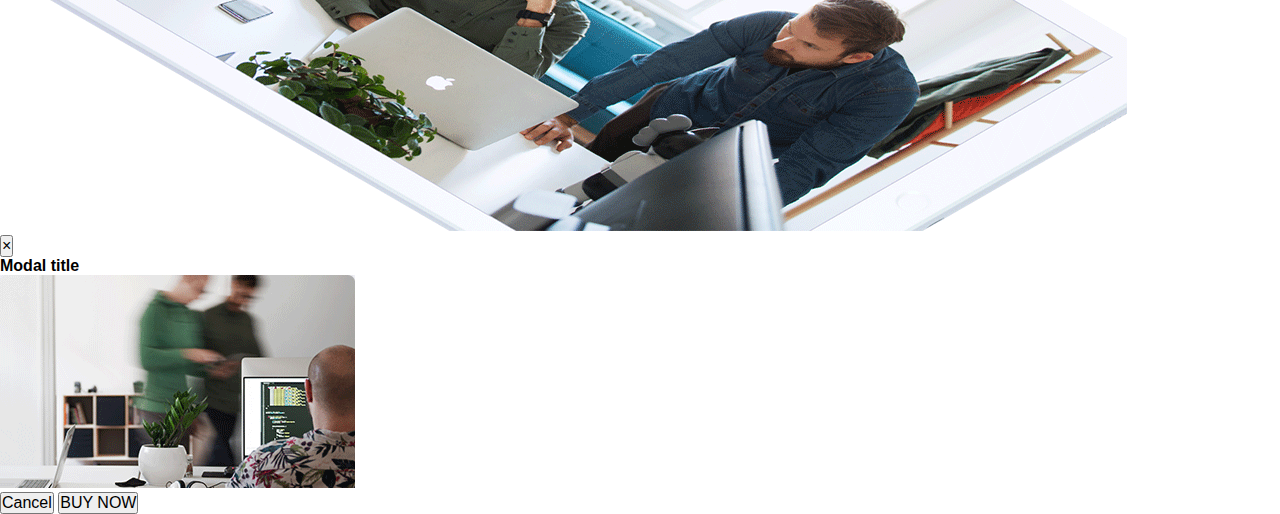
==== commit 34f92e1b: "点击内容弹出登录框&模态框" ====
--- a/articels/index.html
+++ b/articels/index.html
@@ -5,11 +5,11 @@
     <meta charset="UTF-8">
     <meta name="viewport" content="width=device-width, initial-scale=1.0">
     <meta http-equiv="X-UA-Compatible" content="ie=edge">
-    <title>Articels</title>
+    <title>Articles</title>
+    <link rel="stylesheet" href="../core/lib/bootstrap.min.css">
     <link rel="stylesheet" href="../core/lib/normalize.css">
     <link rel="stylesheet/less" href="./index.less">
     <link rel="stylesheet/less" href="../core/style.less">
-    <link rel="stylesheet" href="../core/lib/bootstrap.min.css">
     <script src="../core/lib/less.min.js"></script>
     <script src="../core/lib/jquery-2.1.4.min.js"></script>
     <script src="../core/lib/underscore-min.js"></script>
@@ -158,7 +158,7 @@
     <div class="case">
         <!--方案-->
         <div class="case_data">
-            <div class="plan">
+            <div class="plan" data-toggle="modal" data-target="#details">
                 <img src="images/content%20(6).png" alt="">
                 <div class="plan_text"><h3>Hidden keyboard shortcuts</h3>
                     <span>on Mar 21.2017 9:58 AM</span>
@@ -170,8 +170,7 @@
                     <a href=""><img src="images/share.png" alt=""></a>
                 </div>
             </div>
-
-            <div class="plan">
+            <div class="plan" data-toggle="modal" data-target="#details">
                 <img src="images/content%20(1).png" alt="">
                 <div class="plan_text"><h3>Hidden keyboard shortcuts</h3>
                     <span>on Mar 21.2017 9:58 AM</span>
@@ -183,7 +182,7 @@
                     <a href=""><img src="images/share.png" alt=""></a>
                 </div>
             </div>
-            <div class="plan">
+            <div class="plan" data-toggle="modal" data-target="#details">
                 <img src="images/content%20(2).png" alt="">
                 <div class="plan_text"><h3>Hidden keyboard shortcuts</h3>
                     <span>on Mar 21.2017 9:58 AM</span>
@@ -195,7 +194,7 @@
                     <a href=""><img src="images/share.png" alt=""></a>
                 </div>
             </div>
-            <div class="plan">
+            <div class="plan" data-toggle="modal" data-target="#details">
                 <img src="images/content%20(3).png" alt="">
                 <div class="plan_text"><h3>Hidden keyboard shortcuts</h3>
                     <span>on Mar 21.2017 9:58 AM</span>
@@ -207,8 +206,7 @@
                     <a href=""><img src="images/share.png" alt=""></a>
                 </div>
             </div>
-
-            <div class="plan">
+            <div class="plan" data-toggle="modal" data-target="#details">
                 <img src="images/content%20(4).png" alt="">
                 <div class="plan_text"><h3>Hidden keyboard shortcuts</h3>
                     <span>on Mar 21.2017 9:58 AM</span>
@@ -220,7 +218,7 @@
                     <a href=""><img src="images/share.png" alt=""></a>
                 </div>
             </div>
-            <div class="plan">
+            <div class="plan" data-toggle="modal" data-target="#details">
                 <img src="images/content%20(5).png" alt="">
                 <div class="plan_text"><h3>Hidden keyboard shortcuts</h3>
                     <span>on Mar 21.2017 9:58 AM</span>
@@ -234,6 +232,38 @@
             </div>
         </div>
 
+        <!--登录框-->
+        <div class="waring">
+            <div id="panel">
+                <!--面板头部-->
+                <div class="panel-header">
+                    <h2>Sign in to Actual</h2>
+                    <span id="close">X</span>
+                </div>
+                <!--面板内容-->
+                <div class="panel-content">
+                    <!--账号-->
+                    <div class="user-pwd">
+                        <img src="images/icon_people.png">
+                        <input placeholder="please input user name" name="user">
+                    </div>
+                    <!--密码-->
+                    <div class="user-pwd">
+                        <img src="images/icon_password.png">
+                        <input placeholder="please input password" type="password" name="pwd">
+                    </div>
+                    <div class="setting">
+                        <a href="../getStarted/index.html" class="pull-right">Forgot password?</a>
+                    </div>
+                    <!--登录-->
+                    <button class="login-btn">Sign in</button>
+                    <!--注册-->
+                    <div class="reg">
+                        New to Actual? <a href="../login/index.html">Create an account.</a>
+                    </div>
+                </div>
+            </div>
+        </div>
         <a id="loadMore">LOAD MORE</a></div>
     <!--底部内容-->
     <div class="content_bottom">
@@ -247,6 +277,25 @@
 </div>
 <!-- 低部 -->
 <footer id="footer"></footer>
+<!--模态框-->
+<!-- Modal -->
+<div class="modal fade" id="details" tabindex="-1" role="dialog" aria-labelledby="myModalLabel">
+    <div class="modal-dialog" role="document">
+        <div class="modal-content">
+            <div class="modal-header">
+                <button type="button" class="close" data-dismiss="modal" aria-label="Close"><span aria-hidden="true">&times;</span></button>
+                <h4 class="modal-title" id="myModalLabel">Modal title</h4>
+            </div>
+            <div id="mdText" class="modal-body">
+                <img src="images/content%20(4).png" alt="">
+            </div>
+            <div class="modal-footer">
+                <button type="button" class="btn btn-default" data-dismiss="modal">Cancel</button>
+                <button type="button" class="btn btn-primary">BUY NOW</button>
+            </div>
+        </div>
+    </div>
+</div>
 </body>
 
 </html>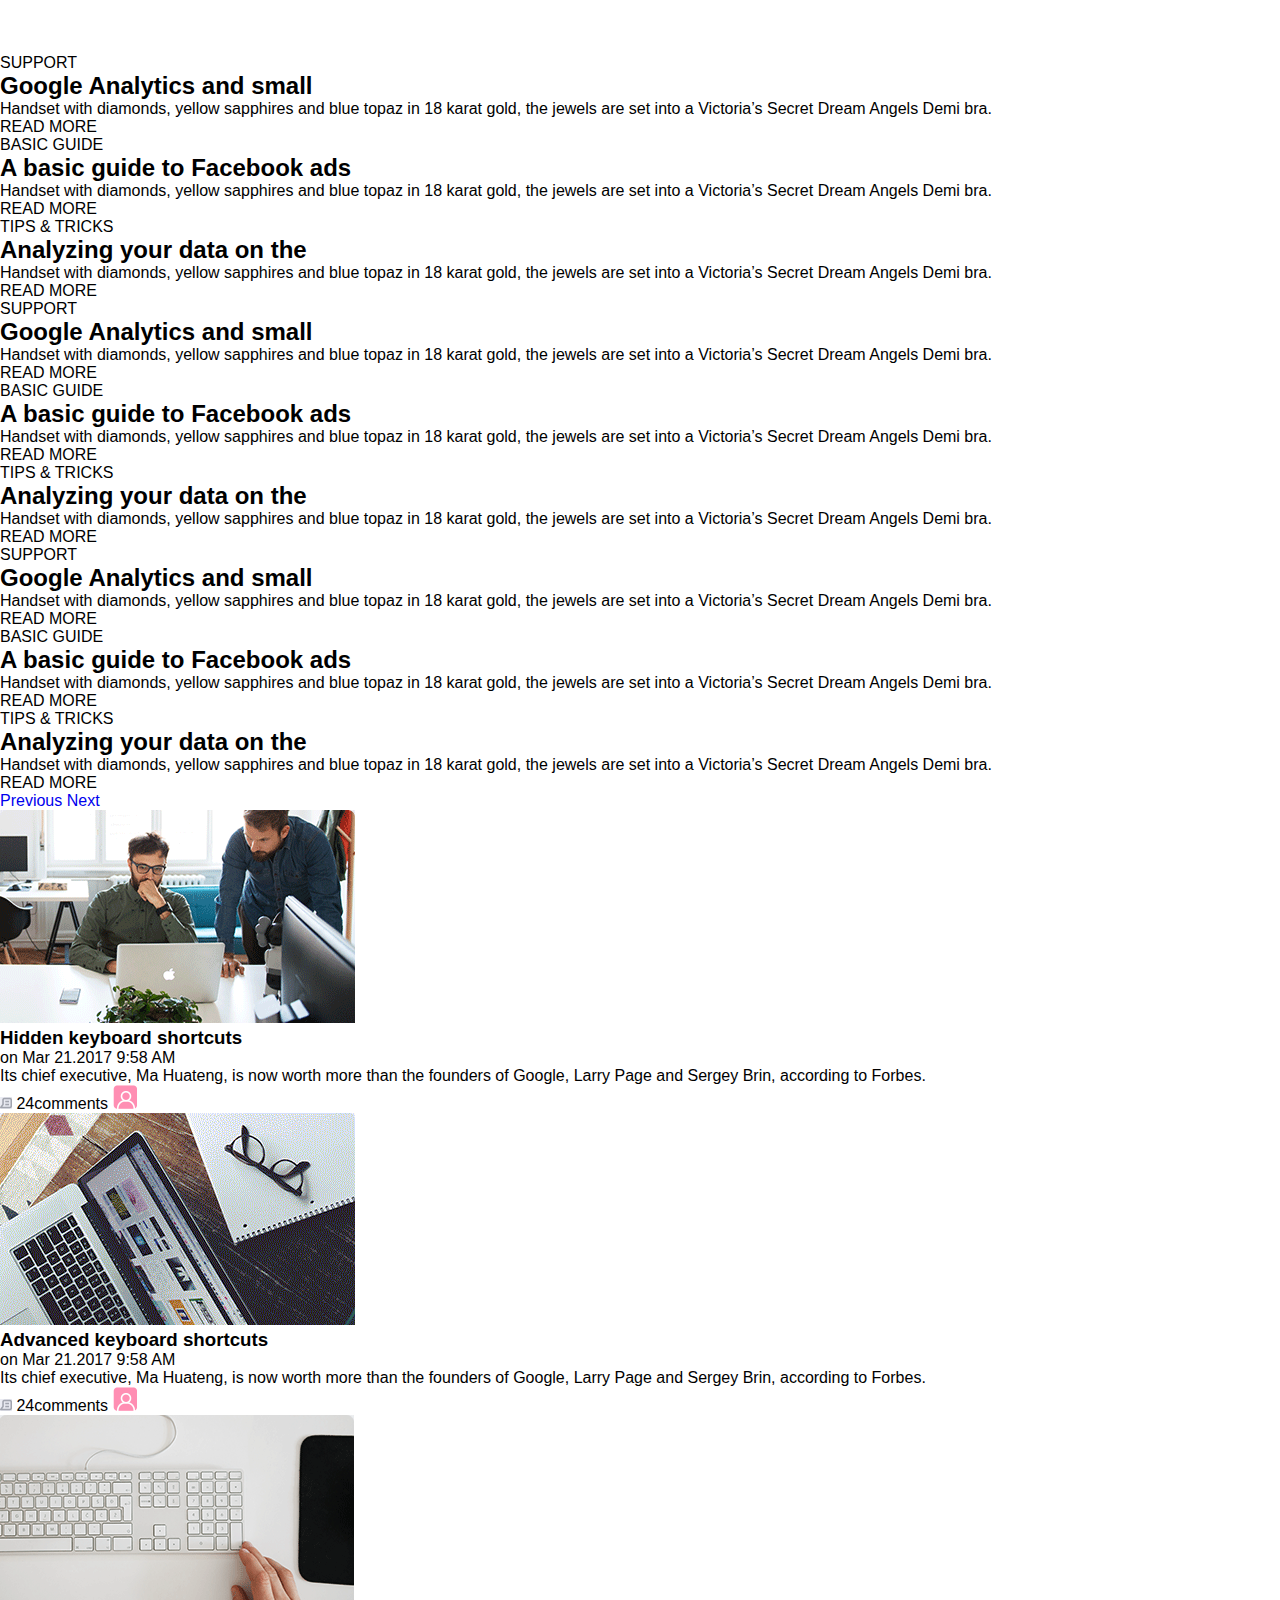
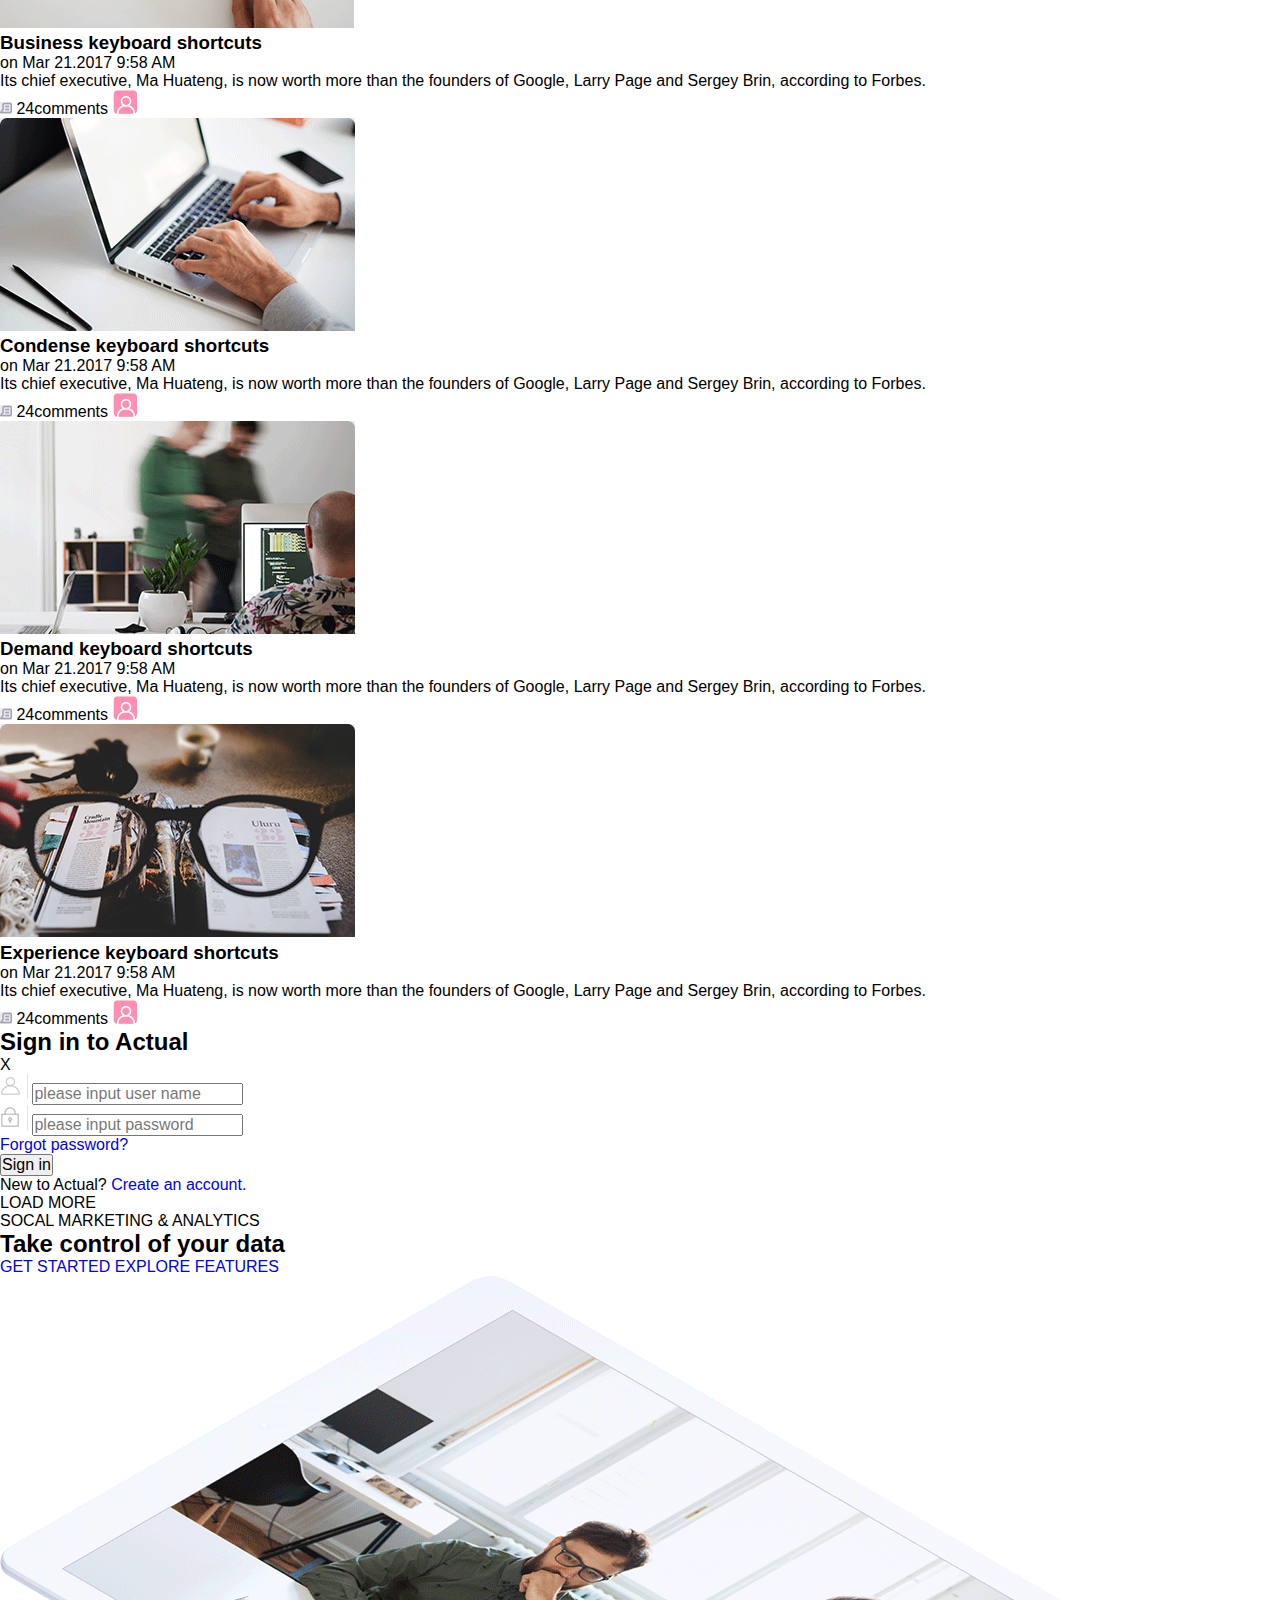
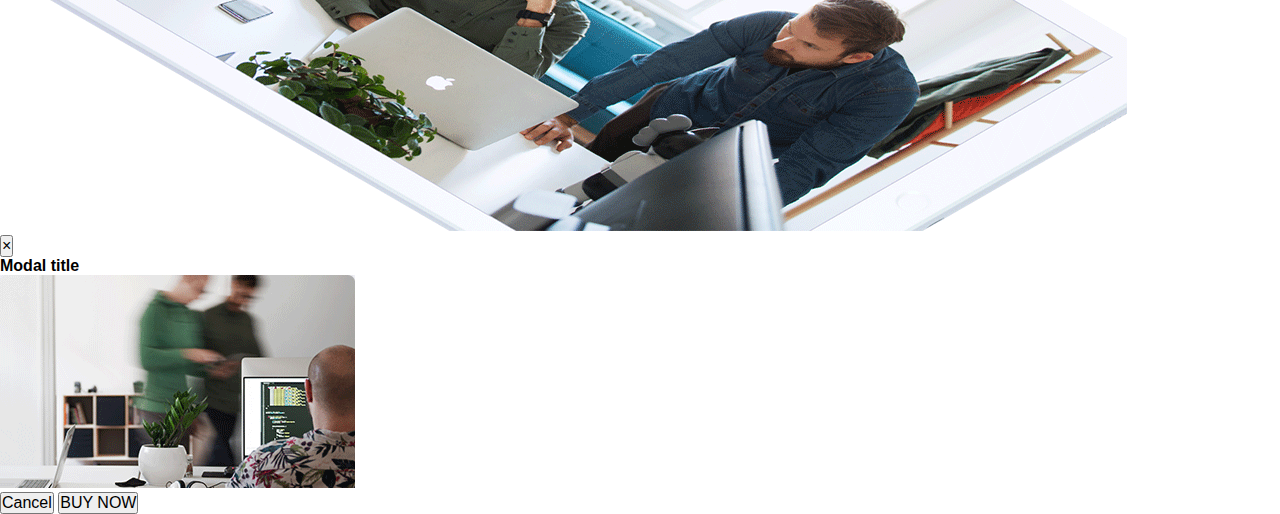
==== commit 11df3fd2: "实现了部分交互功能" ====
--- a/articels/index.html
+++ b/articels/index.html
@@ -172,7 +172,7 @@
             </div>
             <div class="plan" data-toggle="modal" data-target="#details">
                 <img src="images/content%20(1).png" alt="">
-                <div class="plan_text"><h3>Hidden keyboard shortcuts</h3>
+                <div class="plan_text"><h3>Advanced keyboard shortcuts</h3>
                     <span>on Mar 21.2017 9:58 AM</span>
                     <span></span>
                     <p>Its chief executive, Ma Huateng, is now worth more than the founders of Google, Larry Page and
@@ -184,7 +184,7 @@
             </div>
             <div class="plan" data-toggle="modal" data-target="#details">
                 <img src="images/content%20(2).png" alt="">
-                <div class="plan_text"><h3>Hidden keyboard shortcuts</h3>
+                <div class="plan_text"><h3>Business keyboard shortcuts</h3>
                     <span>on Mar 21.2017 9:58 AM</span>
                     <span></span>
                     <p>Its chief executive, Ma Huateng, is now worth more than the founders of Google, Larry Page and
@@ -196,7 +196,7 @@
             </div>
             <div class="plan" data-toggle="modal" data-target="#details">
                 <img src="images/content%20(3).png" alt="">
-                <div class="plan_text"><h3>Hidden keyboard shortcuts</h3>
+                <div class="plan_text"><h3>Condense keyboard shortcuts</h3>
                     <span>on Mar 21.2017 9:58 AM</span>
                     <span></span>
                     <p>Its chief executive, Ma Huateng, is now worth more than the founders of Google, Larry Page and
@@ -208,7 +208,7 @@
             </div>
             <div class="plan" data-toggle="modal" data-target="#details">
                 <img src="images/content%20(4).png" alt="">
-                <div class="plan_text"><h3>Hidden keyboard shortcuts</h3>
+                <div class="plan_text"><h3>Demand keyboard shortcuts</h3>
                     <span>on Mar 21.2017 9:58 AM</span>
                     <span></span>
                     <p>Its chief executive, Ma Huateng, is now worth more than the founders of Google, Larry Page and
@@ -220,7 +220,7 @@
             </div>
             <div class="plan" data-toggle="modal" data-target="#details">
                 <img src="images/content%20(5).png" alt="">
-                <div class="plan_text"><h3>Hidden keyboard shortcuts</h3>
+                <div class="plan_text"><h3>Experience keyboard shortcuts</h3>
                     <span>on Mar 21.2017 9:58 AM</span>
                     <span></span>
                     <p>Its chief executive, Ma Huateng, is now worth more than the founders of Google, Larry Page and
@@ -233,7 +233,6 @@
         </div>
 
         <!--登录框-->
-        <div class="waring">
             <div id="panel">
                 <!--面板头部-->
                 <div class="panel-header">
@@ -245,25 +244,24 @@
                     <!--账号-->
                     <div class="user-pwd">
                         <img src="images/icon_people.png">
-                        <input placeholder="please input user name" name="user">
+                        <input class="userName" placeholder="please input user name" name="user">
                     </div>
                     <!--密码-->
                     <div class="user-pwd">
                         <img src="images/icon_password.png">
-                        <input placeholder="please input password" type="password" name="pwd">
+                        <input class="password" placeholder="please input password" type="password" name="pwd">
                     </div>
                     <div class="setting">
                         <a href="../getStarted/index.html" class="pull-right">Forgot password?</a>
                     </div>
                     <!--登录-->
-                    <button class="login-btn">Sign in</button>
+                    <button class="login">Sign in</button>
                     <!--注册-->
                     <div class="reg">
                         New to Actual? <a href="../login/index.html">Create an account.</a>
                     </div>
                 </div>
             </div>
-        </div>
         <a id="loadMore">LOAD MORE</a></div>
     <!--底部内容-->
     <div class="content_bottom">
@@ -279,19 +277,20 @@
 <footer id="footer"></footer>
 <!--模态框-->
 <!-- Modal -->
-<div class="modal fade" id="details" tabindex="-1" role="dialog" aria-labelledby="myModalLabel">
+<div class="modal fade" id="details" tabindex="-1" role="dialog" aria-labelledby="mdTitle">
     <div class="modal-dialog" role="document">
         <div class="modal-content">
             <div class="modal-header">
                 <button type="button" class="close" data-dismiss="modal" aria-label="Close"><span aria-hidden="true">&times;</span></button>
-                <h4 class="modal-title" id="myModalLabel">Modal title</h4>
+                <h4 class="modal-title" id="mdTitle">Modal title</h4>
             </div>
             <div id="mdText" class="modal-body">
                 <img src="images/content%20(4).png" alt="">
+                <p></p>
             </div>
             <div class="modal-footer">
                 <button type="button" class="btn btn-default" data-dismiss="modal">Cancel</button>
-                <button type="button" class="btn btn-primary">BUY NOW</button>
+                <button id="pay" type="button" class="btn btn-primary">BUY NOW</button>
             </div>
         </div>
     </div>
